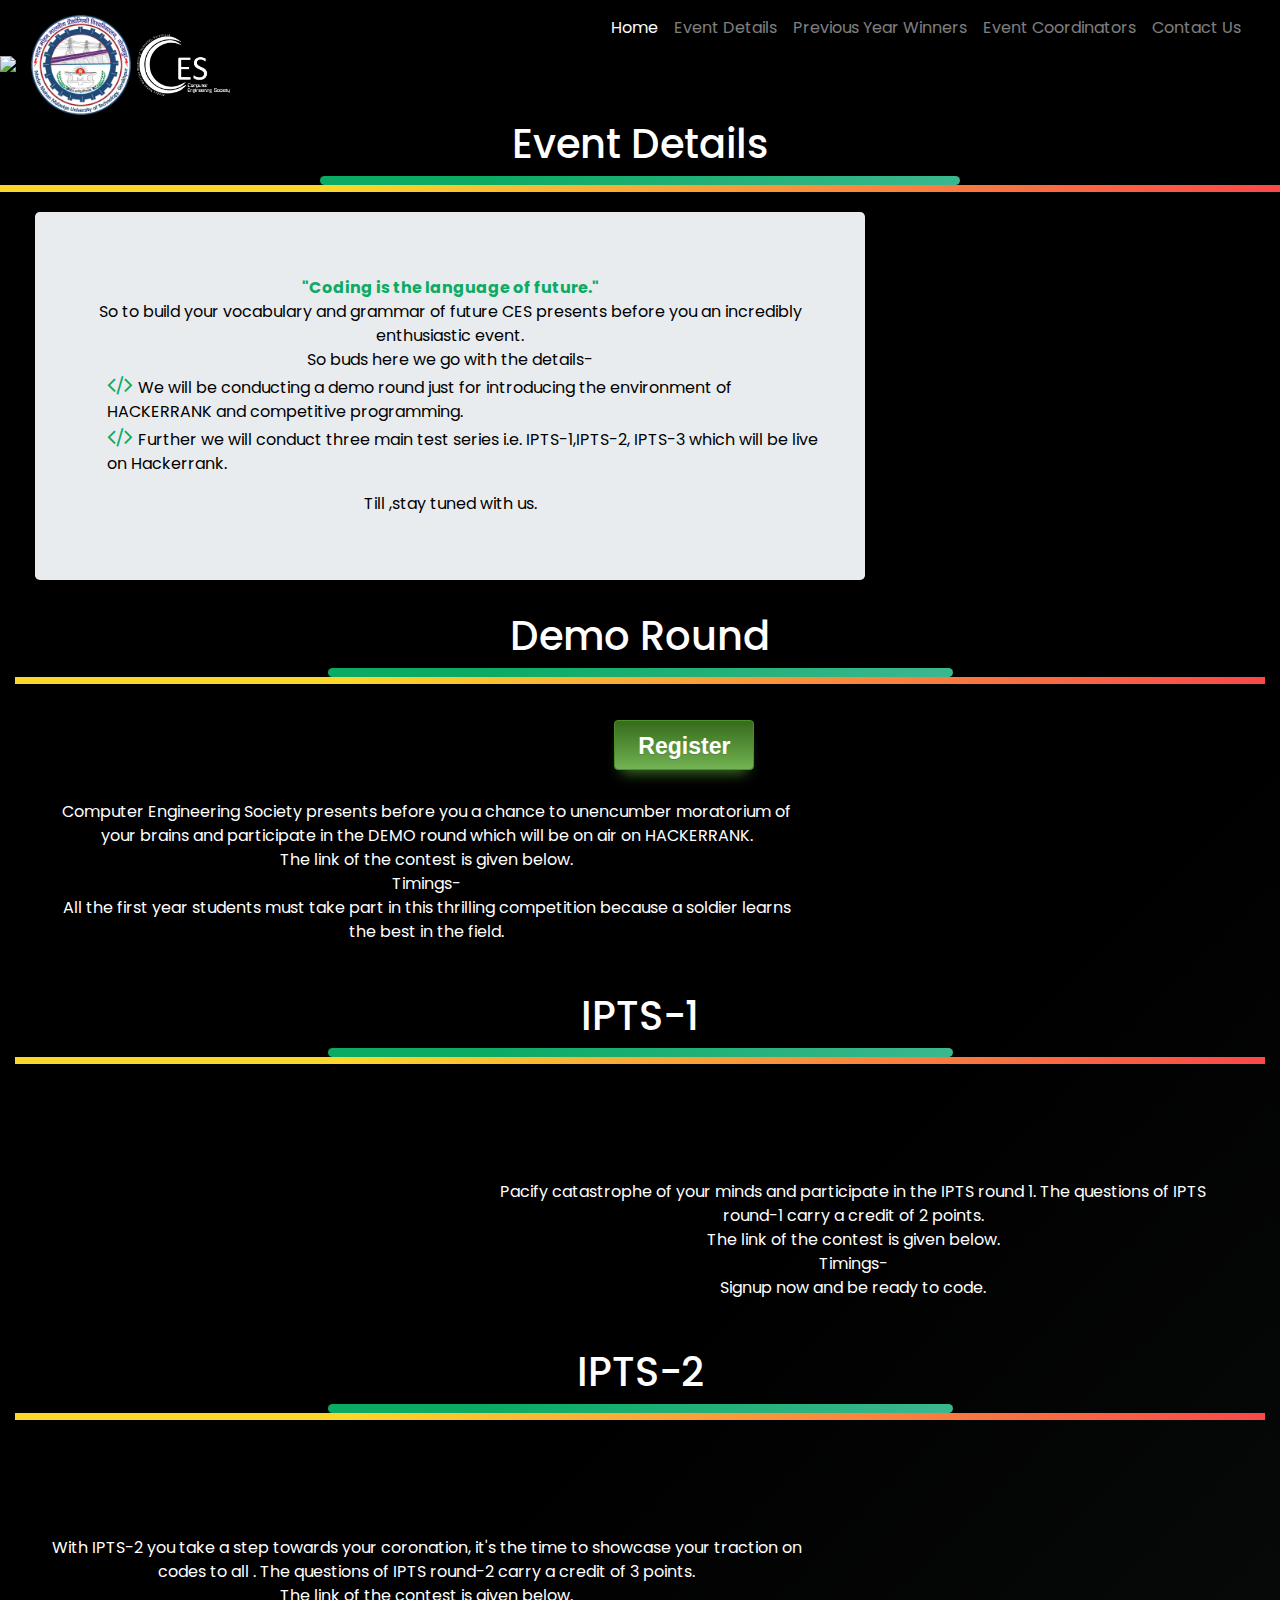
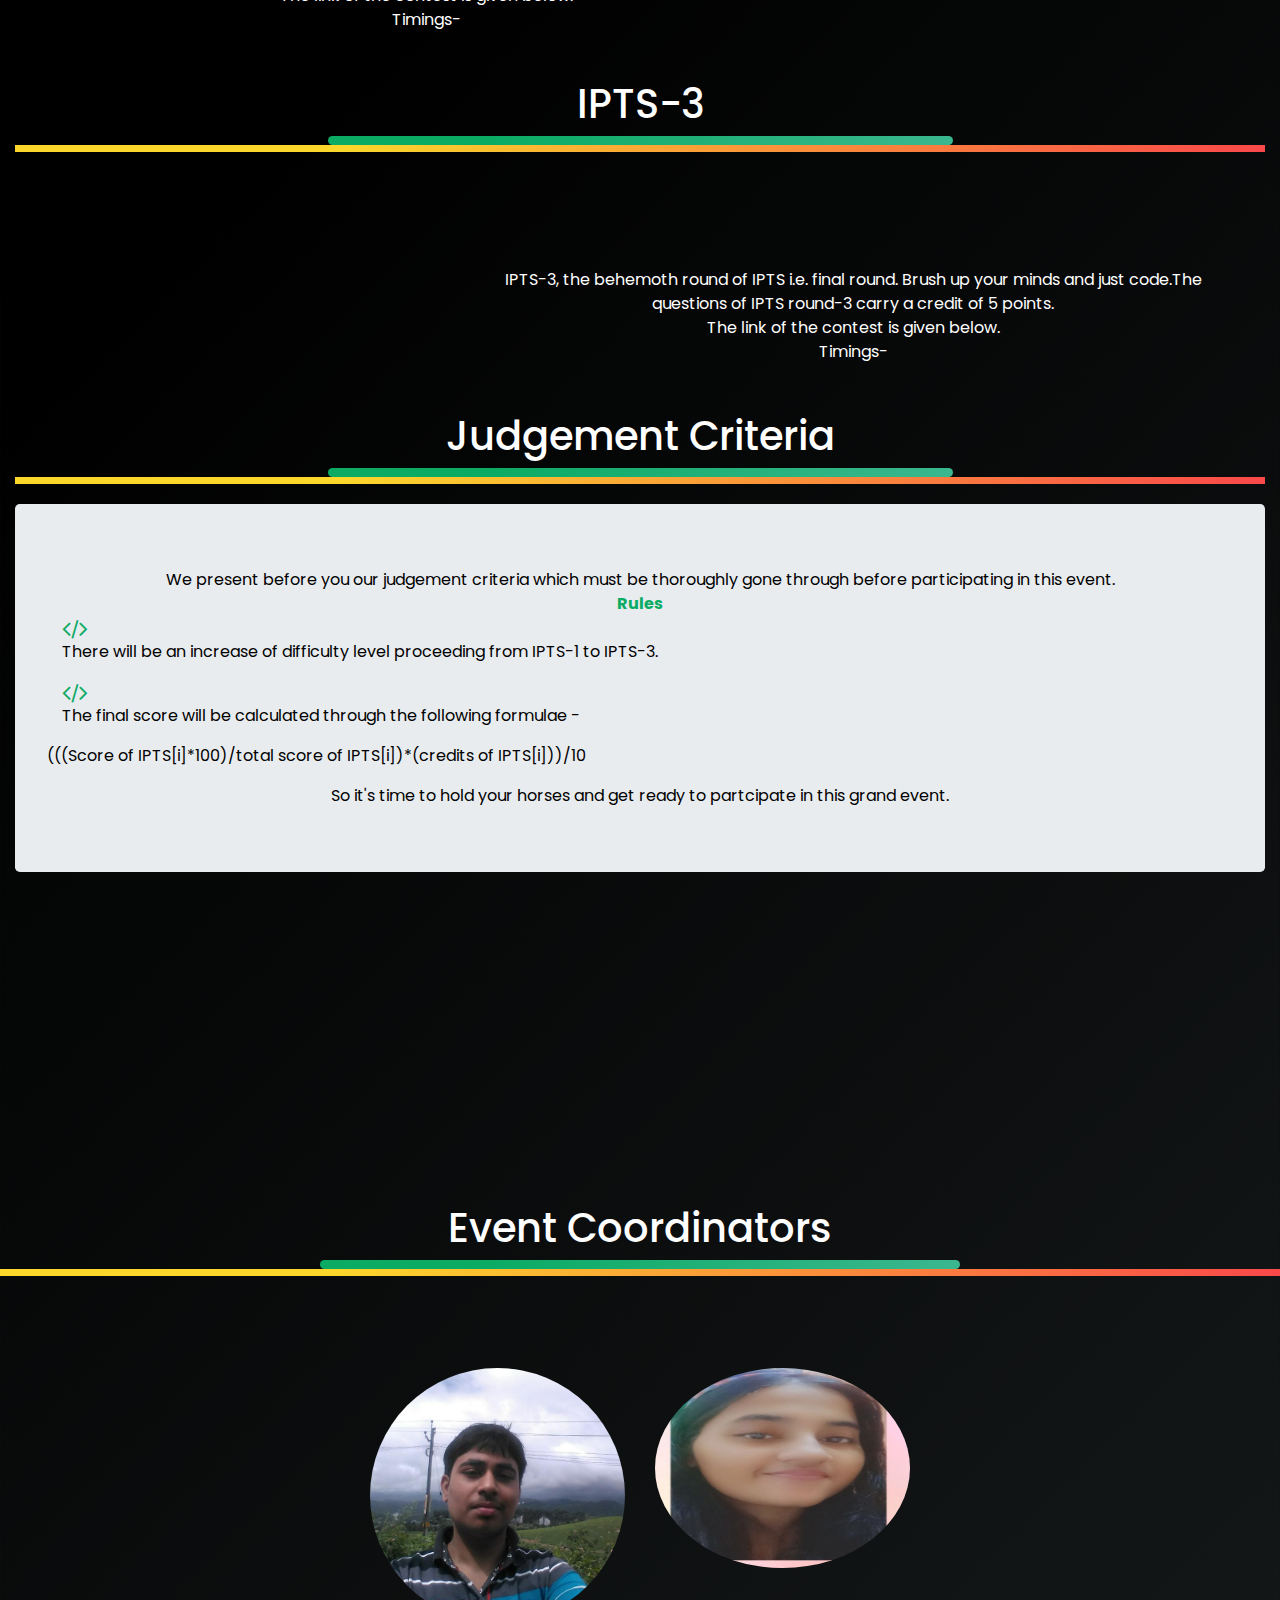
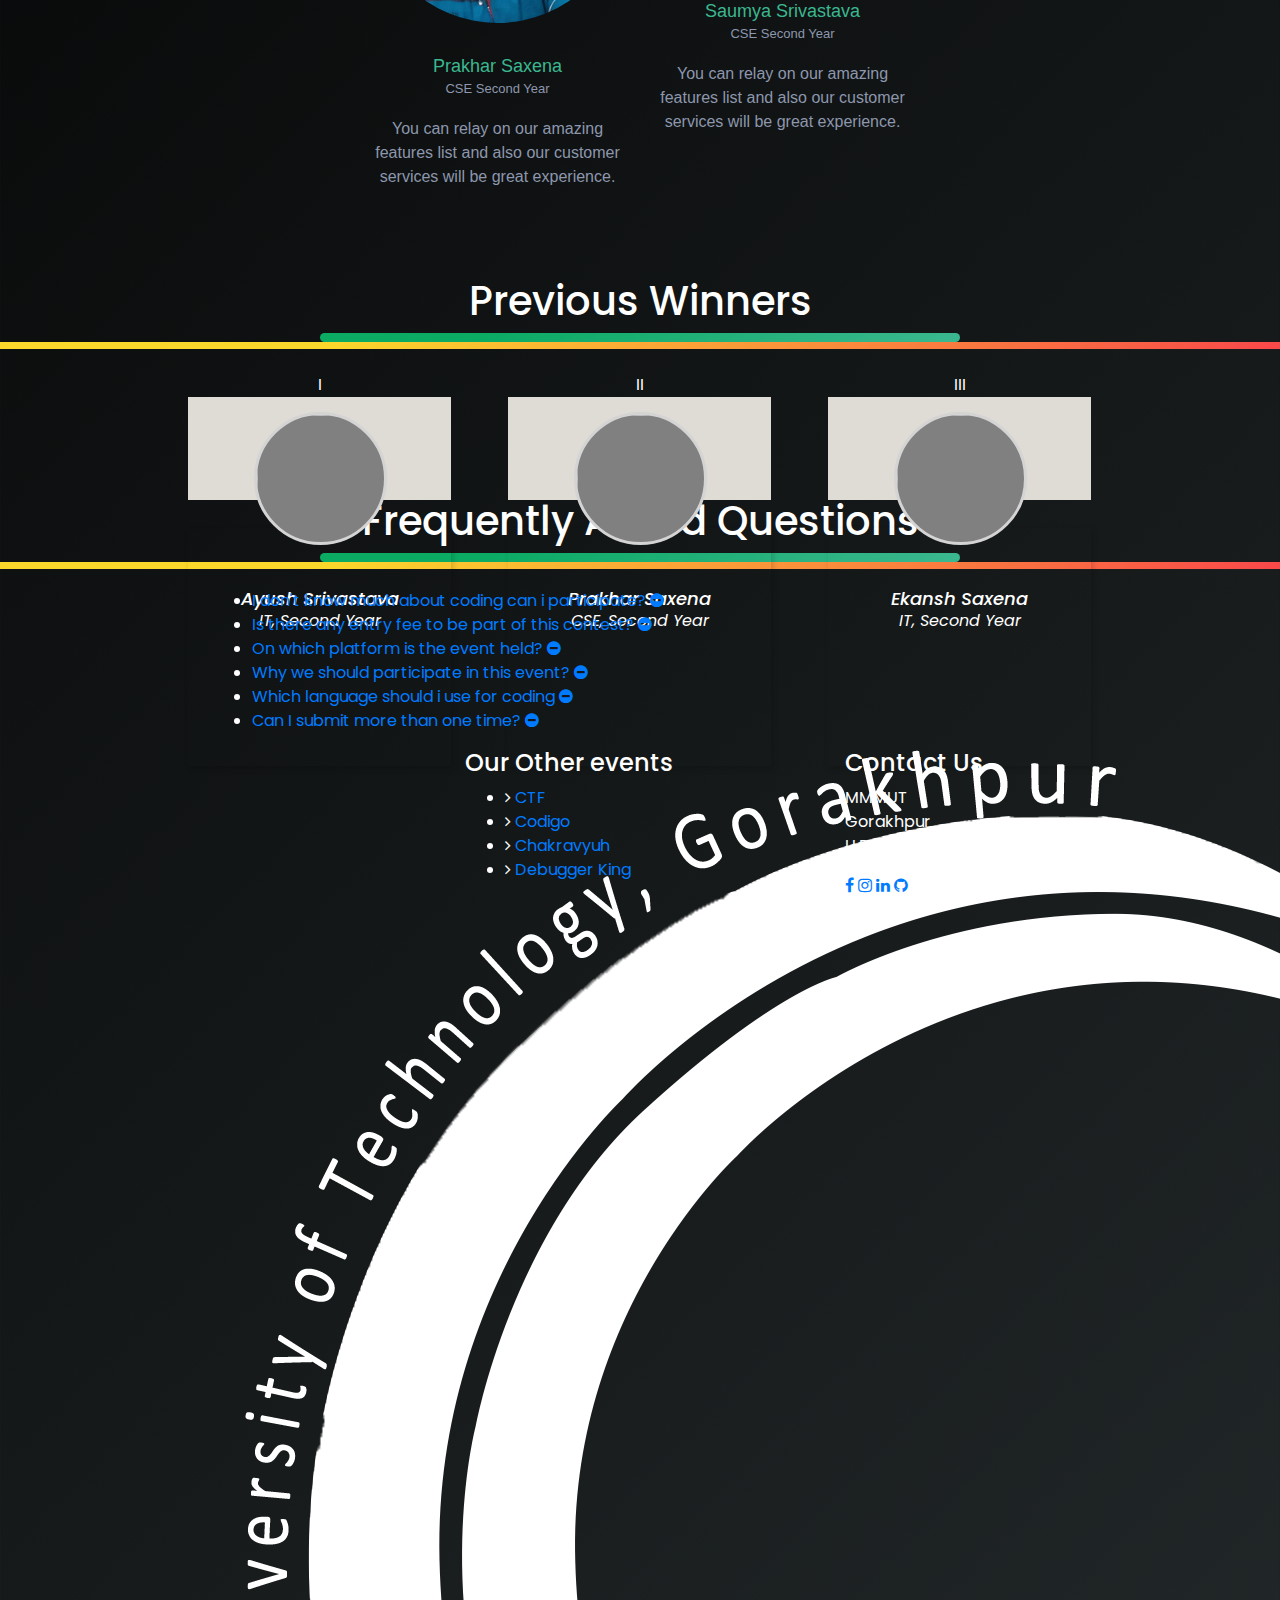
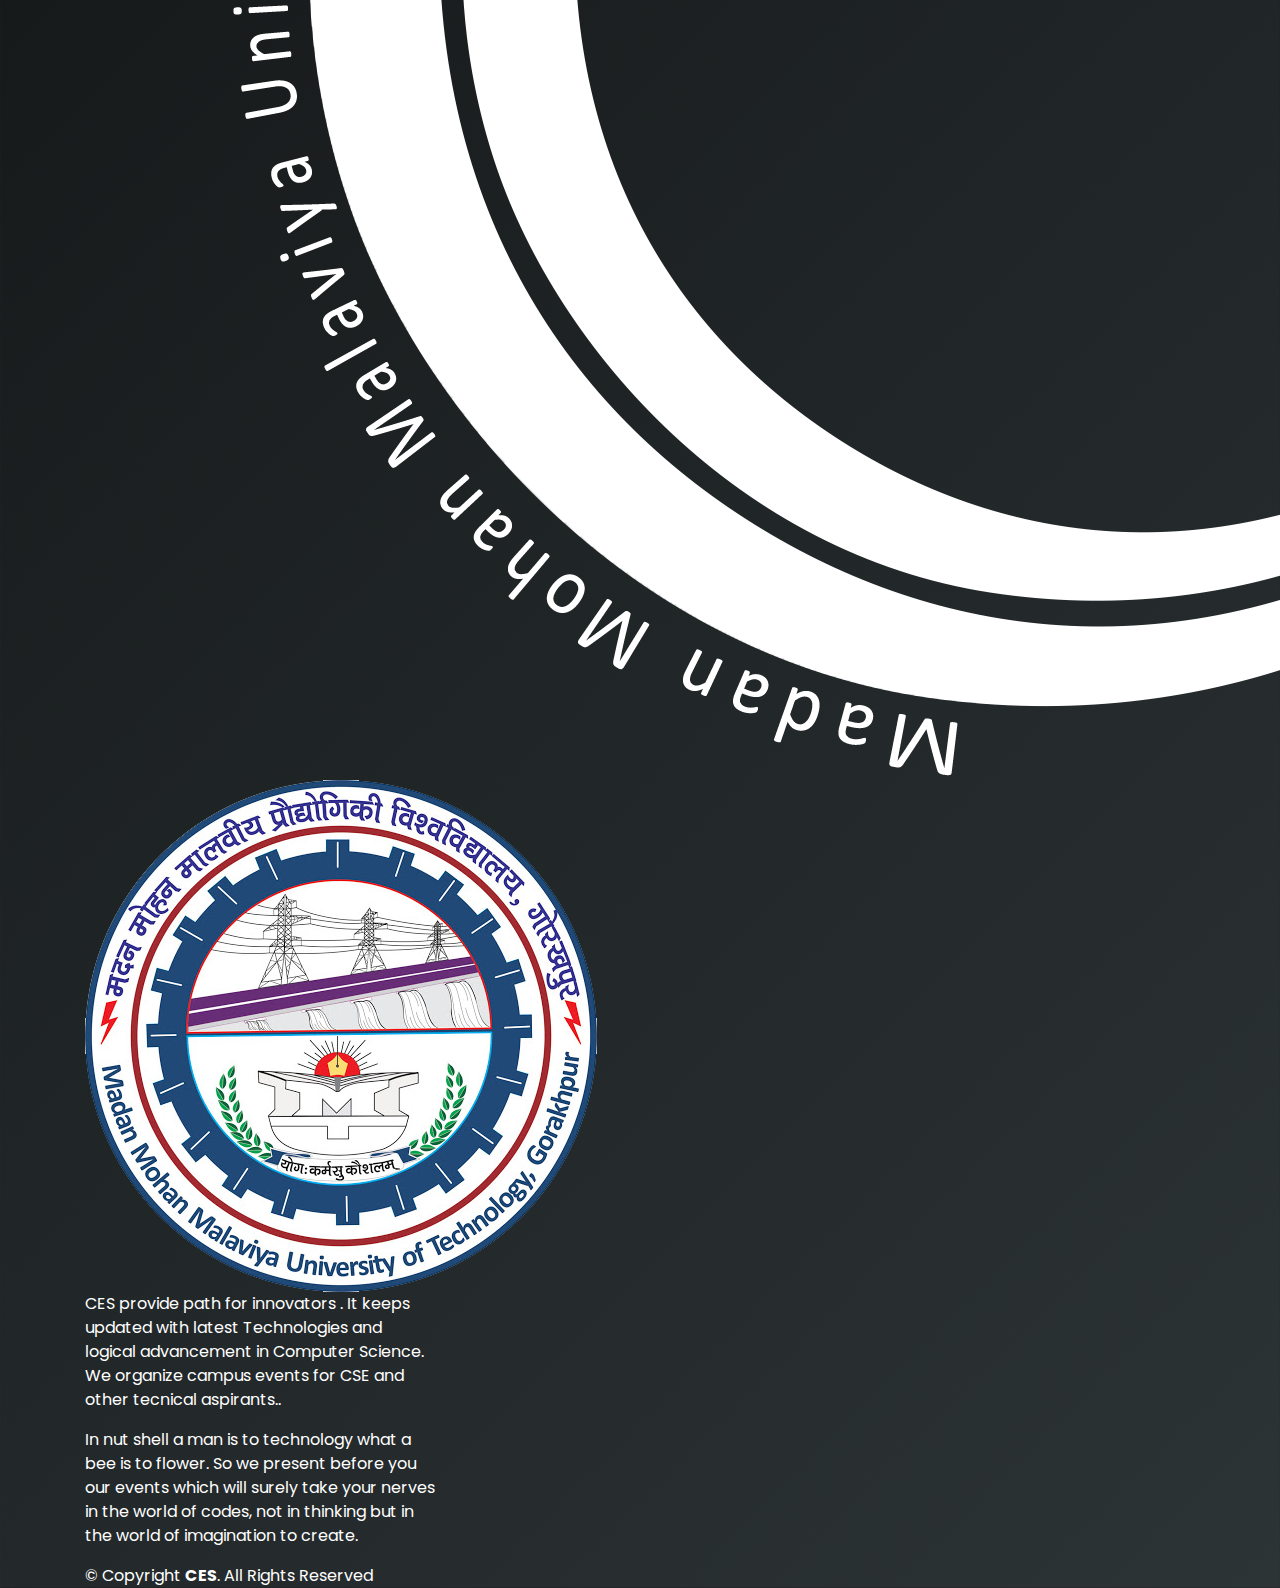
==== ipts/index.html @ 5209a0ee "updated index.html" ====
<!DOCTYPE html>
<html>
<head>
	<title>Introduction To Programming Test Series</title>
	<meta charset="utf-8">
    <meta name="viewport" content="width=device-width, initial-scale=1">
    <link rel="stylesheet" href="https://maxcdn.bootstrapcdn.com/bootstrap/4.5.2/css/bootstrap.min.css">
    <link rel="stylesheet" href="https://cdnjs.cloudflare.com/ajax/libs/font-awesome/4.7.0/css/font-awesome.min.css">
    <link href='https://fonts.googleapis.com/css?family=Poppins' rel='stylesheet'>
    <link rel="stylesheet" href="style.css">
        <link rel="icon" href="pics/titleimg.png" type="image/icon type">
     <script src="https://ajax.googleapis.com/ajax/libs/jquery/3.5.1/jquery.min.js"></script>
  <script src="https://cdnjs.cloudflare.com/ajax/libs/popper.js/1.16.0/umd/popper.min.js"></script>
  <script src="https://maxcdn.bootstrapcdn.com/bootstrap/4.5.2/js/bootstrap.min.js"></script>
  <style>
  	body{
  		font-family: Poppins;
  		color:white;
  		background-color: #2d3436;
background-image: linear-gradient(315deg, #2d3436 0%, #000000 74%);
  	}

  </style>
</head>
<body>
	
<nav class="navbar navbar-expand-lg navbar-dark bg-dark static-top">

  <div class="container-fluid">
    <a class="navbar-brand" style="position: absolute;top:10px;" href="#">
          <img src="logo3.png" class="im1" alt=""><img src="ces2.png" class="im2" alt="">
        </a>

    <div class="collapse navbar-collapse" id="navbarResponsive">
      <ul class="navbar-nav ml-auto">
        <li class="nav-item active">
          <a class="nav-link" href="#">Home
                <span class="sr-only">(current)</span>
              </a>
        </li>
        <li class="nav-item">
          <a class="nav-link" href="#eventdet">Event Details</a>
        </li>
        <li class="nav-item">
          <a class="nav-link" href="#pw">Previous Year Winners</a>
        </li>
        <li class="nav-item">
          <a class="nav-link" href="#ec">Event Coordinators</a>
        </li>
         <li class="nav-item">
          <a class="nav-link" href="#">Contact Us</a>
        </li>
      </ul>
    </div>
  </div>
</nav>
<img src="ces2.png" class="im3" alt="" style="position: absolute;right: 0;">
<img src="ipts.jpg" class='imgbg mb-5'>
<a href="#" class="logbutton">Register</a>

<section id="eventdet">
<h1 class="text-center">Event Details</h1>
<div class="line2">&nbsp;</div><div class="line">&nbsp;</div>
<script src="https://unpkg.com/@lottiefiles/lottie-player@latest/dist/lottie-player.js"></script>
<div class="container-fluid">
	<div class="row xy">
		<div class="col-12  col-lg-8 jumbotron text-center"><span style="color: #0bab64;font-weight: bold;">"Coding is the language of future."</span><br>So to build your vocabulary and grammar of future CES presents before you an incredibly enthusiastic event.<br> So buds here we go with the details-<br><ul class="text-left" style="list-style: none;">
<li><i class='fa fa-code' style='font-size:24px;color:#0bab64;margin-right: 5px;'></i>We will be conducting a demo round just for introducing the environment of HACKERRANK and competitive programming.
<li><i class='fa fa-code' style='font-size:24px;color:#0bab64;margin-right: 5px;'></i>Further we will conduct three main test series i.e. IPTS-1,IPTS-2, IPTS-3  which will be live on Hackerrank.
</ul>
Till ,stay tuned with us.</div>
		<div class="col-12 col-lg-4"><lottie-player src="https://assets6.lottiefiles.com/packages/lf20_xRmNN8.json"  background="rgba(0, 0, 0, 0)"  speed="1"  style="width: 300px; height: 300px;display: block;margin: auto;"  loop  autoplay></lottie-player></div>
	</div>
</div>
</section>
<div class="container-fluid text-center">
                                  <h1 class="text-center" >Demo Round</h1>
                <div class="line2" >&nbsp;</div>
                <div class="line" >&nbsp;</div> 
                    <div class="row">
                        <div class="col-12 col-md-8 col-lg-8 textbox mt-5 p-5" id="ani">
                           Computer Engineering Society presents before you a chance to unencumber moratorium of your brains and participate in the DEMO round which will be on air on HACKERRANK.<br>
                          The link of the contest is given below.<br>
                          
                          Timings-<br>
                          
                          All the first year students must take part in this thrilling competition because a soldier learns the best in the field.
                        </div>
                        <div class="col-12 col-md-4 col-lg-4">
                           <lottie-player src="https://assets5.lottiefiles.com/packages/lf20_g1YJeb.json"  background="transparent"  speed="1"  style="width: 100%; height: 300px;"  loop  autoplay></lottie-player>
                        </div>
                    </div>
                        <h1 class="text-center" >IPTS-1</h1>
                <div class="line2" >&nbsp;</div>
                <div class="line" >&nbsp;</div>
                    <div class="row" >
                        <div class="col-12 col-md-4 col-lg-4">
                            <lottie-player src="https://assets2.lottiefiles.com/packages/lf20_VqELsc.json"  background="transparent"  speed="1"  style="width: 100%; height: 300px;"  loop  autoplay></lottie-player>
                        </div>
                        <div class="col-12 col-md-8 col-lg-8 textbox mt-5  p-5">
                           Pacify catastrophe of your minds and participate in the IPTS round 1. The questions of IPTS round-1 carry a credit of 2 points.
                           <br>
                          The link of the contest is given below.<br>
                          
                          Timings-<br>
                          Signup now and be ready to code.
                        </div>
  </div> 
                    <h1 class="text-center" >IPTS-2</h1>
                <div class="line2" >&nbsp;</div>
                <div class="line" >&nbsp;</div>
                    <div class="row">
                        <div class="col-12 col-md-8 col-lg-8 textbox mt-5 p-5">
                            With IPTS-2 you take a step towards your coronation, it's the time to showcase your traction on codes to all . The questions of IPTS round-2 carry a credit of 3 points.<br>
                          The link of the contest is given below.<br>
                          
                          Timings-<br>
                        </div>
                        <div class="col-12 col-md-4 col-lg-4">
                            <lottie-player src="https://assets2.lottiefiles.com/packages/lf20_1LhsaB.json"  background="transparent"  speed="1"  style="width: 100%; height: 300px;"  loop  autoplay></lottie-player>
                        </div>
                    </div>
               <h1 class="text-center" >IPTS-3</h1>
                <div class="line2" >&nbsp;</div>
                <div class="line" >&nbsp;</div>
                    <div class="row" >
                        <div class="col-12 col-md-4 col-lg-4">
                           <lottie-player src="https://assets2.lottiefiles.com/packages/lf20_s0csja4b.json"  background="transparent"  speed="1"  style="width: 100%; height: 300px;"  loop  autoplay></lottie-player>
                        </div>
                        <div class="col-12 col-md-8 col-lg-8 textbox mt-5 p-5">
                            IPTS-3, the behemoth round of IPTS i.e. final round. Brush up your minds and just code.The questions of IPTS round-3 carry a credit of 5 points.<br>
                          The link of the contest is given below.<br>
                          
                          Timings-<br>
                        </div>
  </div> 
  <h1 class="text-center" >Judgement Criteria</h1>
                <div class="line2" >&nbsp;</div>
                <div class="line" >&nbsp;</div>
                <div class="jumbotron">We present before you our judgement criteria which must be thoroughly gone through before participating in this event.<br><span style="color: #0bab64;font-weight: bold;">Rules</span><br>
                  <div class="text-left container-fluid" style="list-style: none;">
<div class="row"><i class='fa fa-code col-2' style='font-size:24px;color:#0bab64;margin-right: 5px;'></i><p class="col-10">There will be an increase of difficulty level proceeding from IPTS-1 to IPTS-3.</p></div>
<div class="row"><i class='fa fa-code col-2' style='font-size:24px;color:#0bab64;margin-right: 5px;'></i><p class="col-10">The final score will be calculated through the following formulae -<br>
<p class="text-center">(((Score of IPTS[i]*100)/total score of IPTS[i])*(credits of IPTS[i]))/10</p></div>
</div>
So it's time to hold your horses and get ready to partcipate in this grand event.</div>
                <lottie-player src="https://assets8.lottiefiles.com/packages/lf20_aqAp8Z.json"  background="transparent"  speed="1"  style="width: 300px; height: 300px;display: block;margin: auto;"  loop  autoplay></lottie-player>
            </div>
<h1 class="text-center" id="ec">Event Coordinators</h1>
        <div class="line2">&nbsp;</div><div class="line">&nbsp;</div>
<div class="py-5 team4">
  <div class="container">
    <div class="row justify-content-center mb-4">
      <div class="col-md-7 text-center">

      </div>
    </div>
    <div class="row">
    	<div class=" col-lg-3 mb-4"></div>
      <div class="col-md-6 col-lg-3 mb-4">
        <div class="row">
          <div class="col-md-12">
            <img src="ps.jpg" class="img-fluid rounded-circle"/>
          </div>
          <div class="col-md-12 text-center">
            <div class="pt-2">
              <h5 class="mt-4 font-weight-medium mb-0">Prakhar Saxena</h5>
              <h6 class="subtitle mb-3">CSE Second Year</h6>
              <p>You can relay on our amazing features list and also our customer services will be great experience.</p>
            </div>
          </div>
        </div>
      </div>
      <div class="col-md-6 col-lg-3 mb-4">
        <div class="row">
          <div class="col-md-12">
            <img src="ss.jpeg" alt="wrapkit" class="img-fluid rounded-circle" style="width: 300px;height: 200px;" />
          </div>
          <div class="col-md-12 text-center">
            <div class="pt-2">
              <h5 class="mt-4 font-weight-medium mb-0">Saumya Srivastava</h5>
              <h6 class="subtitle mb-3">CSE Second Year</h6>
              <p>You can relay on our amazing features list and also our customer services will be great experience.</p>
            </div>
          </div>
        </div>
      </div>
    </div>
  </div>
</div>
            <h1 class="text-center" id="pw">Previous Winners</h1>
                <div class="line2" >&nbsp;</div>
                <div class="line" >&nbsp;</div>
<main>
  <div id="test-list">
    <section>
    	<div class="text-center">I</div>
      <div class="top-box"></div>
      <img src="gold.png">
      <div class="bottom-box">
        <blockquote>
         
        </blockquote>
        <div class="test-details">
          <p class="mt-5"><span>Ayush Srivastava</span><br>IT, Second Year</p>
        </div>
     </div>
    </section>

    <section>
    	<div class="text-center">II</div>
      <div class="top-box"></div>
      <img src="silver.png">
      <div class="bottom-box">
        <blockquote>
          
          <div class="test-details">
          <p class="mt-5"><span>Prakhar Saxena</span><br>CSE, Second Year</p>
        </div>
        </blockquote>
        
     </div>
    </section>

    <section>
    	<div class="text-center">III</div>
      <div class="top-box"></div>
      <img src="bronze.png">
      <div class="bottom-box">
        <blockquote>
         
        </blockquote>
        <div class="test-details">
          <p class="mt-5"><span>Ekansh Saxena</span><br>IT, Second Year</p>
        </div>
     </div>
    </section>
    
  </div>
</main>
            <h1 class="text-center" >Frequently Asked Questions</h1>
                <div class="line2" >&nbsp;</div>
                <div class="line" >&nbsp;</div>
<section id="faq" class="wow fadeInUp">

      <div class="container " style="margin: 0 auto;">



        <div class="row justify-content-center col-md-10 col-md-offset-2">
          <div class="col-lg-9">
              <ul id="faq-list">

                <li>
                  <a data-toggle="collapse" class="collapsed" href="#faq1">I don't know much about coding can i participate? <i class="fa fa-minus-circle"></i></a>
                  <div id="faq1" class="collapse" data-parent="#faq-list">
                    <p>
                      Yes you can , we organize these events just for you so that you can start and improve your skills.
                      </p>
                  </div>
                </li> 

      
                <li>
                  <a data-toggle="collapse" href="#faq2" class="collapsed">Is there any entry fee to be part of this contest? <i class="fa fa-minus-circle"></i></a>
                  <div id="faq2" class="collapse" data-parent="#faq-list">
                    <p>
                       NO. The entry is free.
                    </p>
                  </div>
                </li>
      
                <li>
                  <a data-toggle="collapse" href="#faq3" class="collapsed">On which platform is the event held? <i class="fa fa-minus-circle"></i></a>
                  <div id="faq3" class="collapse" data-parent="#faq-list">
                    <p>
                      All the rounds are held on hackerrank.
                    </p>
                  </div>
                </li>
      
                <li>
                  <a data-toggle="collapse" href="#faq4" class="collapsed">Why we should participate in this event? <i class="fa fa-minus-circle"></i></a>
                  <div id="faq4" class="collapse" data-parent="#faq-list">
                    <p>
                      It improves our coding skills mainly competitive coding. If you are willing to improve your coding, then you can join this event.
                    </p>
                  </div>
                </li>
      
                <li>
                  <a data-toggle="collapse" href="#faq5" class="collapsed">Which language should i use for coding <i class="fa fa-minus-circle"></i></a>
                  <div id="faq5" class="collapse" data-parent="#faq-list">
                    <p>
                      You can begin with any language but the preferred languages is C/C++ and Java.
                      These all languages are easy to learn and very fat to execute.
                    </p>
                  </div>
                </li>
      
                <li>
                  <a data-toggle="collapse" class="collapsed" href="#faq6">Can I submit more than one time? <i class="fa fa-minus-circle"></i></a>
                  <div id="faq6" class="collapse" data-parent="#faq-list">
                    <p>
                      Yes, you can, no matter how many times you submit.
                      </p>

                  </div>
                </li>
      
              </ul>
          </div>
        </div>

      </div>

    </section>
 <!--==========================
    Footer
  ============================-->
  <footer id="footer">
    <div class="footer-top">
      <div class="container">
        <div class="row">

          <div class="col-lg-4 col-md-6 footer-info">
            <img src="ces2.png" alt="TheEvenet">
            <img src="logo3.png" alt="TheEvenet">
            <p>CES provide path for innovators . It keeps updated with latest Technologies and logical advancement in Computer Science. We organize campus events for CSE and other tecnical aspirants..</p>
                
      <p> In nut shell a man is to technology what a bee is to flower. So we present before you our events which will surely take your nerves in the world of codes, not in thinking but in the world of imagination to create.</p>
      </div>

          <div class="col-lg-4 col-md-6 footer-links">
            <h4>Our Other events</h4>
            <ul>
              <li><i class="fa fa-angle-right"></i> <a href="#">CTF</a></li>
              <li><i class="fa fa-angle-right"></i> <a href="#">Codigo</a></li>
              <li><i class="fa fa-angle-right"></i> <a href="#">Chakravyuh</a></li>
              <li><i class="fa fa-angle-right"></i> <a href="#">Debugger King</a></li>
            </ul>
          </div>

         

          <div class="col-lg-4 col-md-6 footer-contact">
            <h4>Contact Us</h4>
            <p>
              MMMUT <br>
              Gorakhpur<br>
              U.P India <br>
            </p>

            <div class="social-links">
              <!-- <a href="#" class="twitter"><i class="fa fa-twitter"></i></a> -->
              <a href="#" class="facebook"><i class="fa fa-facebook"></i></a>
              <a href="#" class="instagram"><i class="fa fa-instagram"></i></a>
              <!-- <a href="#" class="google-plus"><i class="fa fa-google-plus"></i></a> -->
              <a href="#" class="linkedin"><i class="fa fa-linkedin"></i></a>
              <a href="#" class="linkedin"><i class="fa fa-github "></i></a>
            </div>

          </div>

        </div>
      </div>
    </div>

    <div class="container">
      <div class="copyright">
        &copy; Copyright <strong>CES</strong>. All Rights Reserved
      </div>
    </div>
  </footer>
</body>
</html>
---- ipts/style.css ----
.navbar-brand img{
	width: 100px;
}
.imgbg{

	width: 100%;
}
.navbar{
	background-color: black!important;
}
@import url(//fonts.googleapis.com/css?family=Montserrat:300,500);
.team4 {
  font-family: "Montserrat", sans-serif;
	color: #8d97ad;
  font-weight: 300;
}

.team4 h1, .team4 h2, .team4 h3, .team4 h4, .team4 h5, .team4 h6 {
  color: #3bb78f;
}

.team4 .font-weight-medium {
	font-weight: 500;
}

.team4 h5 {
    line-height: 22px;
    font-size: 18px;
}

.team4 .subtitle {
    color: #8d97ad;
    line-height: 24px;
		font-size: 13px;
}

.team4 ul li a {
  color: #8d97ad;
  padding-right: 15px;
  -webkit-transition: 0.1s ease-in;
  -o-transition: 0.1s ease-in;
  transition: 0.1s ease-in;
}
.jumbotron{
  color:black!important;
}
.team4 ul li a:hover {
  -webkit-transform: translate3d(0px, -5px, 0px);
  transform: translate3d(0px, -5px, 0px);
	color: #316ce8;
}
   .line{
   	height: 7px;
   background-color: #f9484a;
background-image: linear-gradient(315deg, #f9484a 0%, #fbd72b 74%);
margin-bottom: 20px;
   }
   .line2{
   	height: 9px;
    border-radius: 5px;
   	width:50%;
background-color: #3bb78f;
background-image: linear-gradient(315deg, #3bb78f 0%, #0bab64 74%);
margin-left: 25%;
   }
   #test-list {
  height: 100px;
  display: flex;
  flex-wrap: wrap;
  justify-content: space-around;
  align-items: center;
  margin: 1.5rem auto;
  width: 75%;
  max-width: 1200px;}
  #test-list section {
    margin-bottom: 50px;
    width: 264px;}
    #test-list .top-box {
      background-color: #DFDBD5;
      width: 263px;
      height: 103px;
      position: absolute;
      z-index: 1;
    }
    
   #test-list img {
      background-color: gray;
      border-radius: 100%;
      border: 3px solid #D4D4D4;
      width: 133px;
      height: 133px;
      object-fit: cover;
      position: relative;
      display: block;
      margin: auto;
      top: 15px;
      z-index: 5;
    }
    
    .bottom-box {
      box-shadow: 2px 3px 6px rgba(0,0,0,0.16);
      width: 263px;
      height: 238px;
      transform: translateY(-50px);
      }
      .bottom-box blockquote {
        margin: 0 auto;
        padding: 0;
        width: 210px;
        
      }
      .bottom-box p {
          font-style: italic;
          font-size: 16px;
          line-height: 21px;
          padding-top: 60px;
        }
     .bottom-box .test-details {
        text-align: center;}
        .bottom-box  span {
          font-size: 18px;
          font-weight: 500;
        }

.logbutton {
  margin: auto;
  display: block;
position: absolute;
top:80%;
left:48%;
  -moz-box-shadow: 0px 10px 14px -7px #3e7327;
  -webkit-box-shadow: 0px 10px 14px -7px #3e7327;
  box-shadow: 0px 10px 14px -7px #3e7327;
  background:-webkit-gradient( linear, left top, left bottom, color-stop(0.05, #396e1e), color-stop(1, #72b352) );
  background:-moz-linear-gradient( center top, #396e1e 5%, #72b352 100% );
  filter:progid:DXImageTransform.Microsoft.gradient(startColorstr='#396e1e', endColorstr='#72b352');
  background-color:#396e1e;
  -webkit-border-top-left-radius:4px;
  -moz-border-radius-topleft:4px;
  border-top-left-radius:4px;
  -webkit-border-top-right-radius:4px;
  -moz-border-radius-topright:4px;
  border-top-right-radius:4px;
  -webkit-border-bottom-right-radius:4px;
  -moz-border-radius-bottomright:4px;
  border-bottom-right-radius:4px;
  -webkit-border-bottom-left-radius:4px;
  -moz-border-radius-bottomleft:4px;
  border-bottom-left-radius:4px;
text-indent:0;
  border:1px solid #4b8f29;
  color:#ffffff;
  font-family:arial;
  font-size:23px;
  font-weight:bold;
  font-style:normal;
height:50px;
  line-height:50px;
width:140px;
  text-decoration:none;
  text-align:center;
  text-shadow:0px 1px 0px #5b8a3c;
}.logbutton:hover {
  background:-webkit-gradient( linear, left top, left bottom, color-stop(0.05, #72b352), color-stop(1, #396e1e) );
  background:-moz-linear-gradient( center top, #72b352 5%, #396e1e 100% );
  filter:progid:DXImageTransform.Microsoft.gradient(startColorstr='#72b352', endColorstr='#396e1e');
  background-color:#72b352;
  color:white;
}.logbutton:active {
  position:relative;
  top:1px;
}
@media (max-width: 768px) {
  .im1{
    width:50px!important;
  }
  .im2{
    display: none;
  }
  .im3{
    right: 0px;width:50px!important;
  }
  .imgbg{
    height: 150%;
  }
  .logbutton{
    position: relative;
    left:0%;
    margin-bottom: 30px; 
  }
}
@media (min-width: 768px) and (max-width: 992px) {  
  .im2{
    display: none;
  }}
@media (min-width: 992px){
  .im3{
    display: none; 
  }
  .xy{
    margin-left: 20px;
  }
}
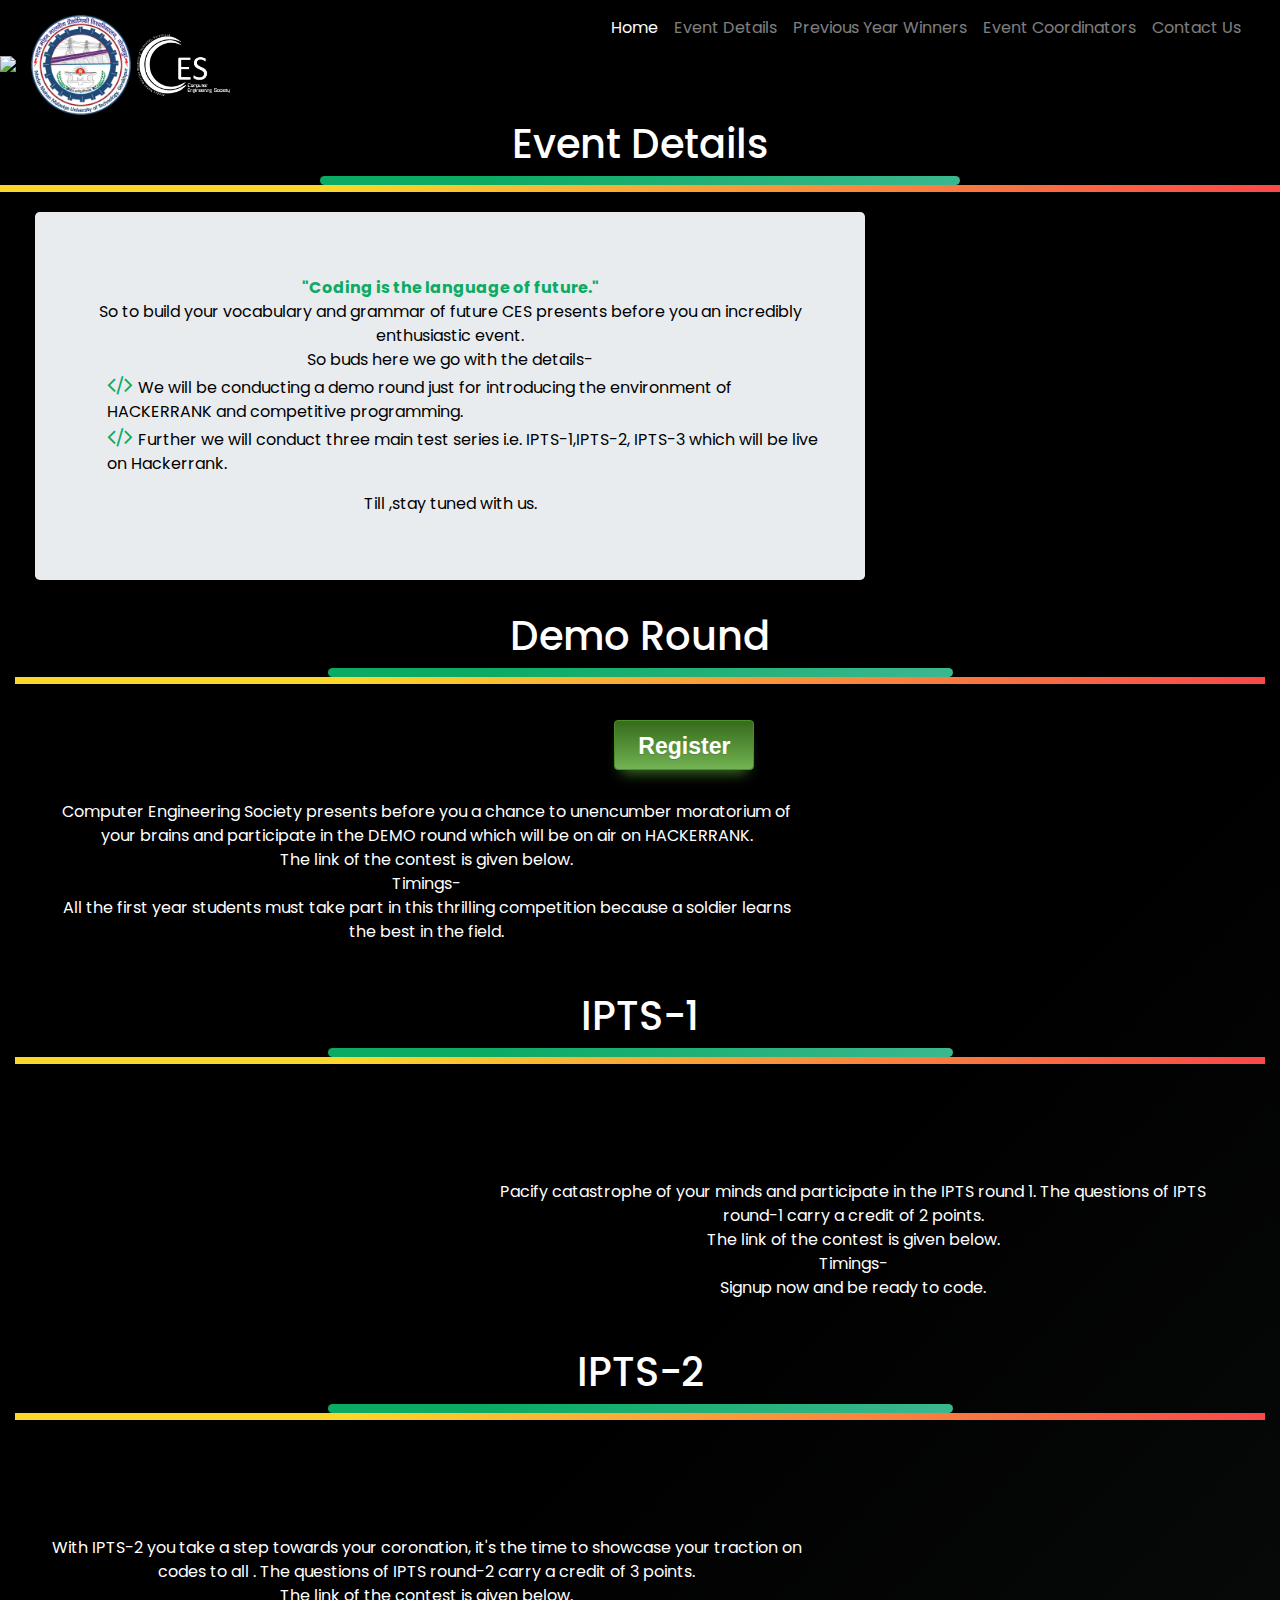
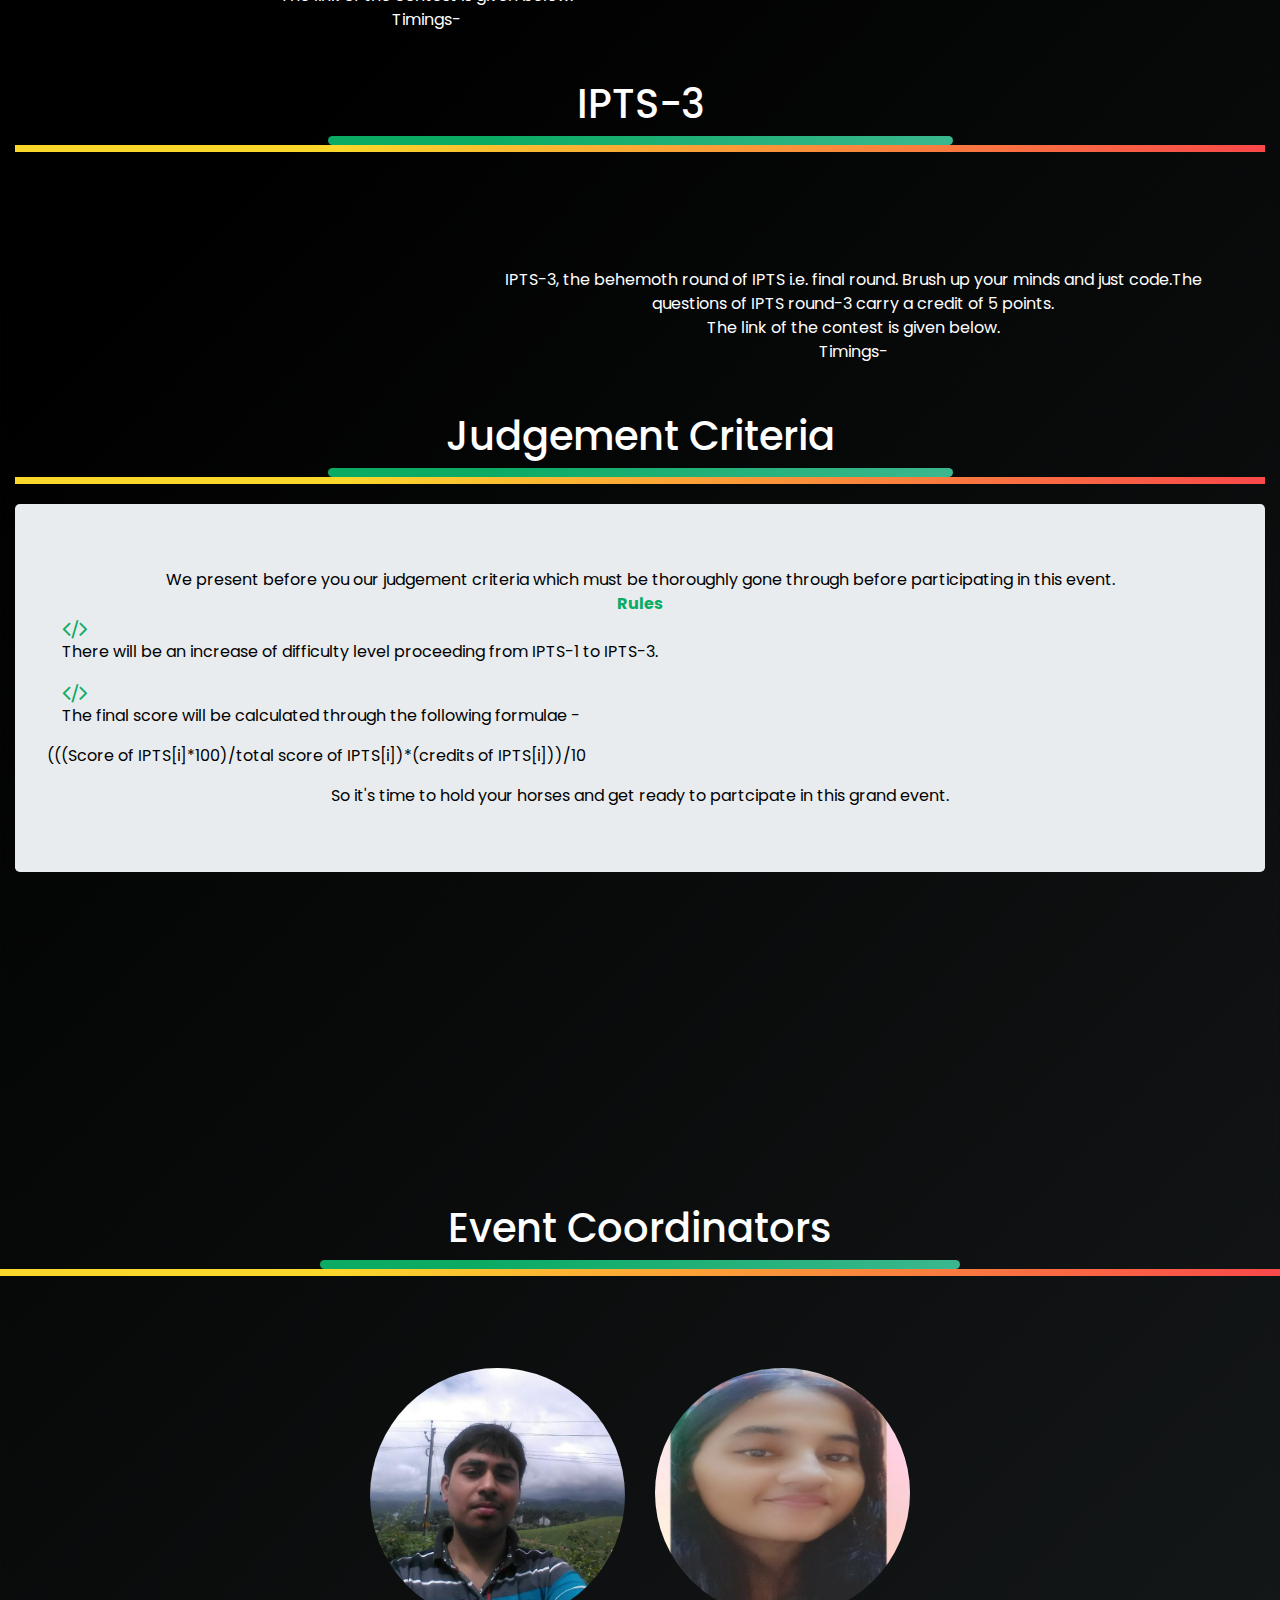
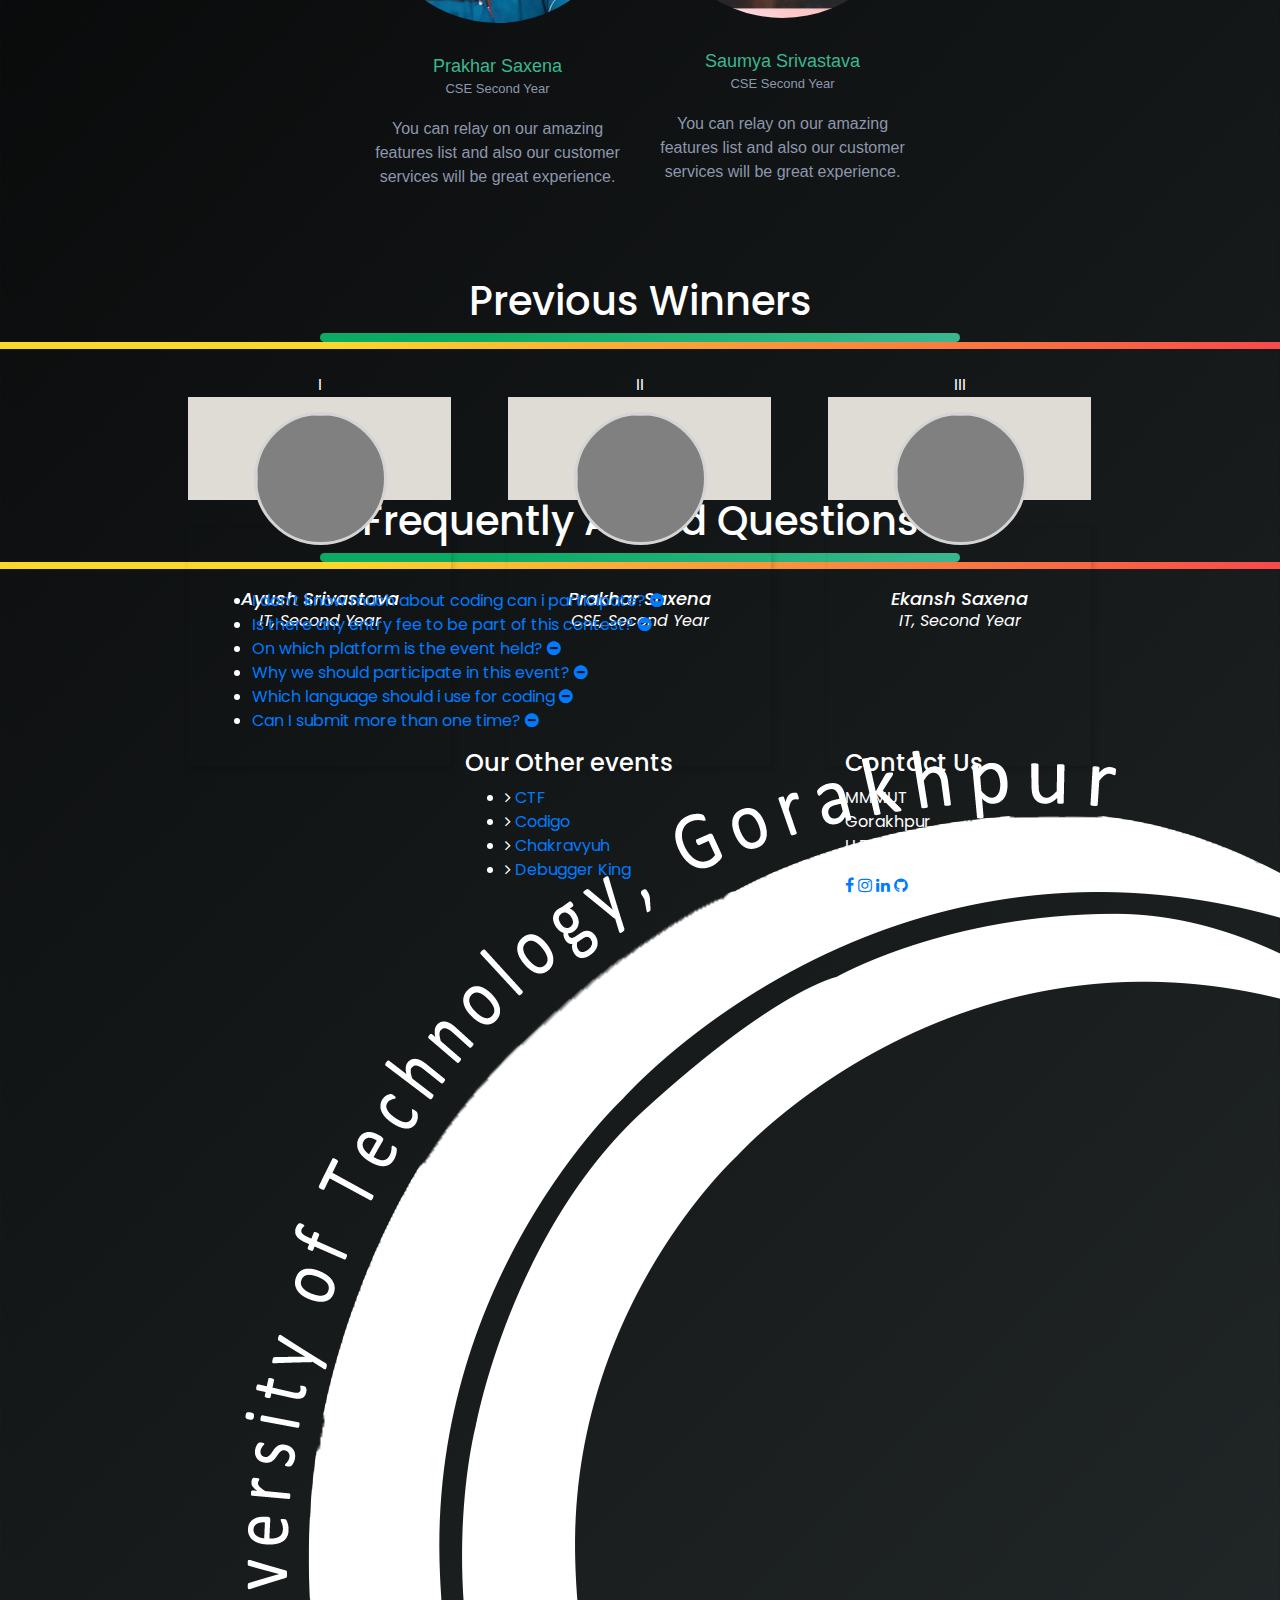
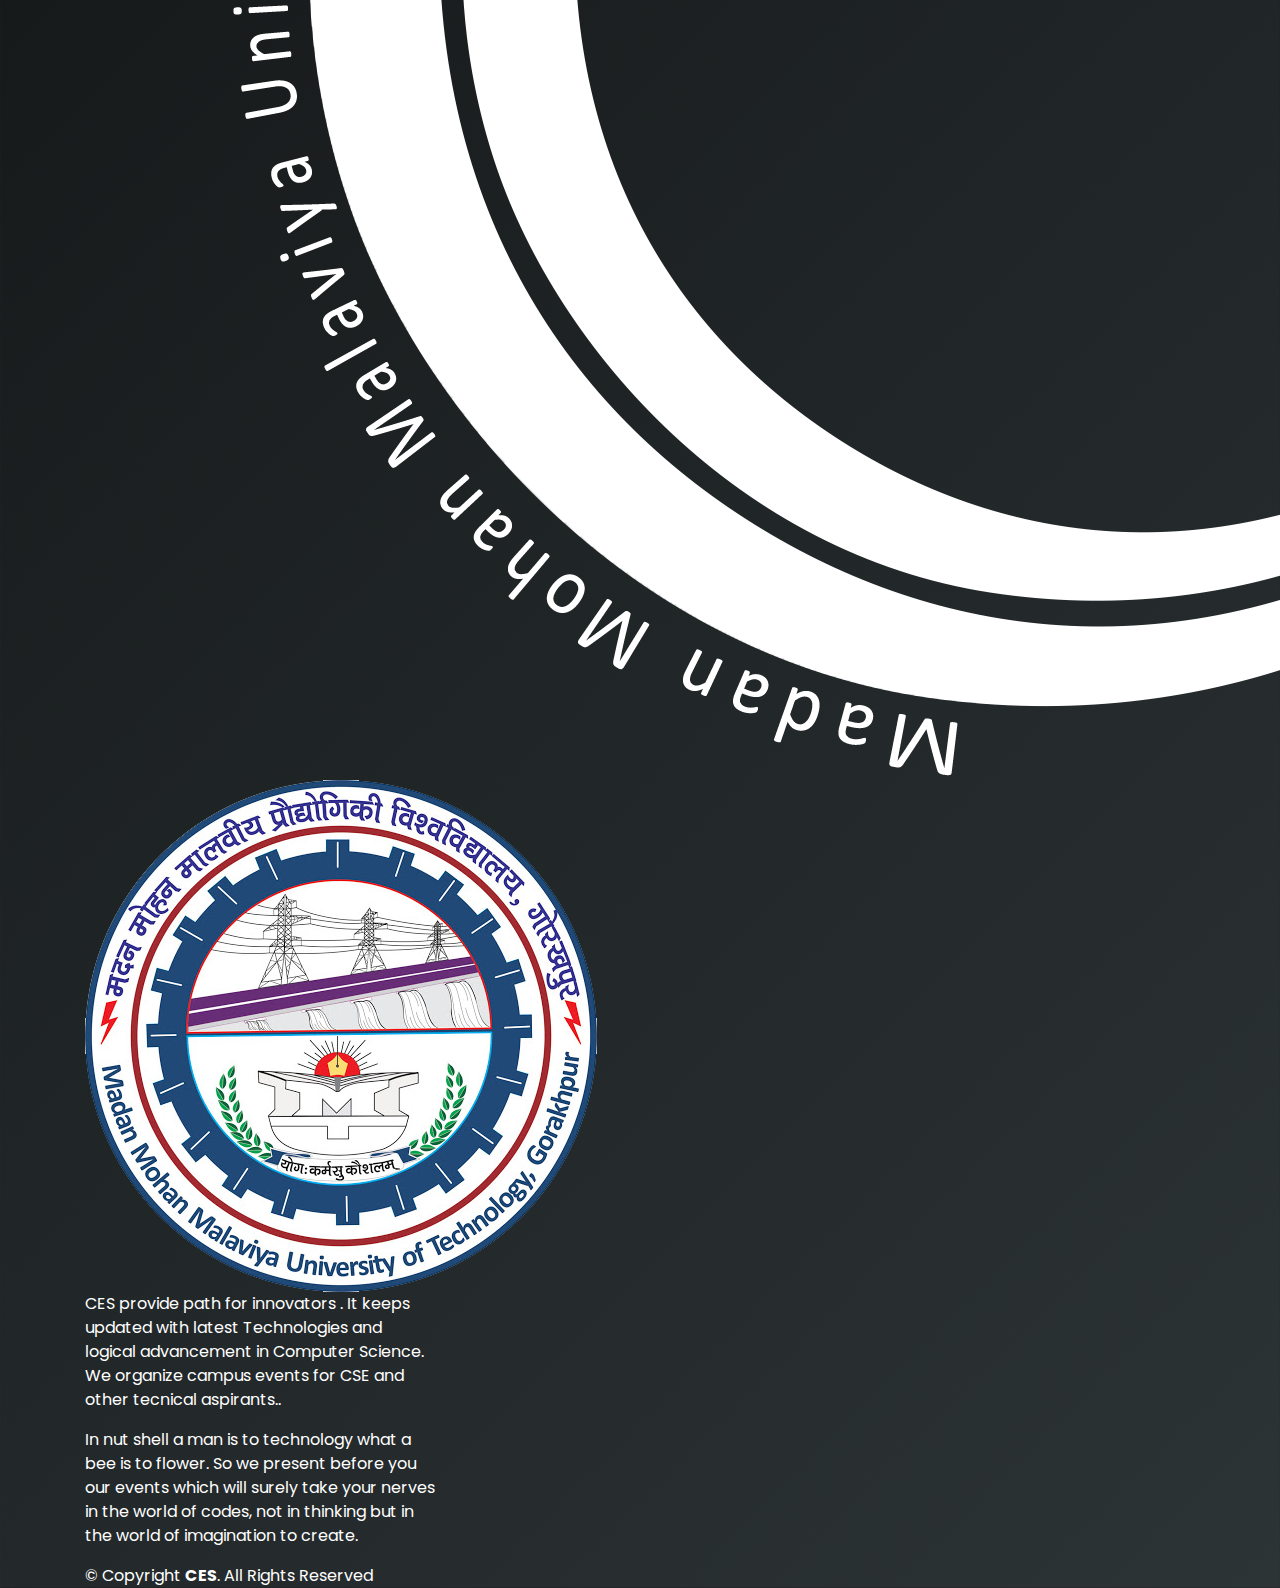
==== commit 6ccd1a40: "Update index.html" ====
--- a/ipts/index.html
+++ b/ipts/index.html
@@ -174,7 +174,7 @@
       <div class="col-md-6 col-lg-3 mb-4">
         <div class="row">
           <div class="col-md-12">
-            <img src="ss.jpeg" alt="wrapkit" class="img-fluid rounded-circle" style="width: 300px;height: 200px;" />
+            <img src="ss.jpeg" alt="wrapkit" class="img-fluid rounded-circle" style="width: 300px;height: 250px;" />
           </div>
           <div class="col-md-12 text-center">
             <div class="pt-2">
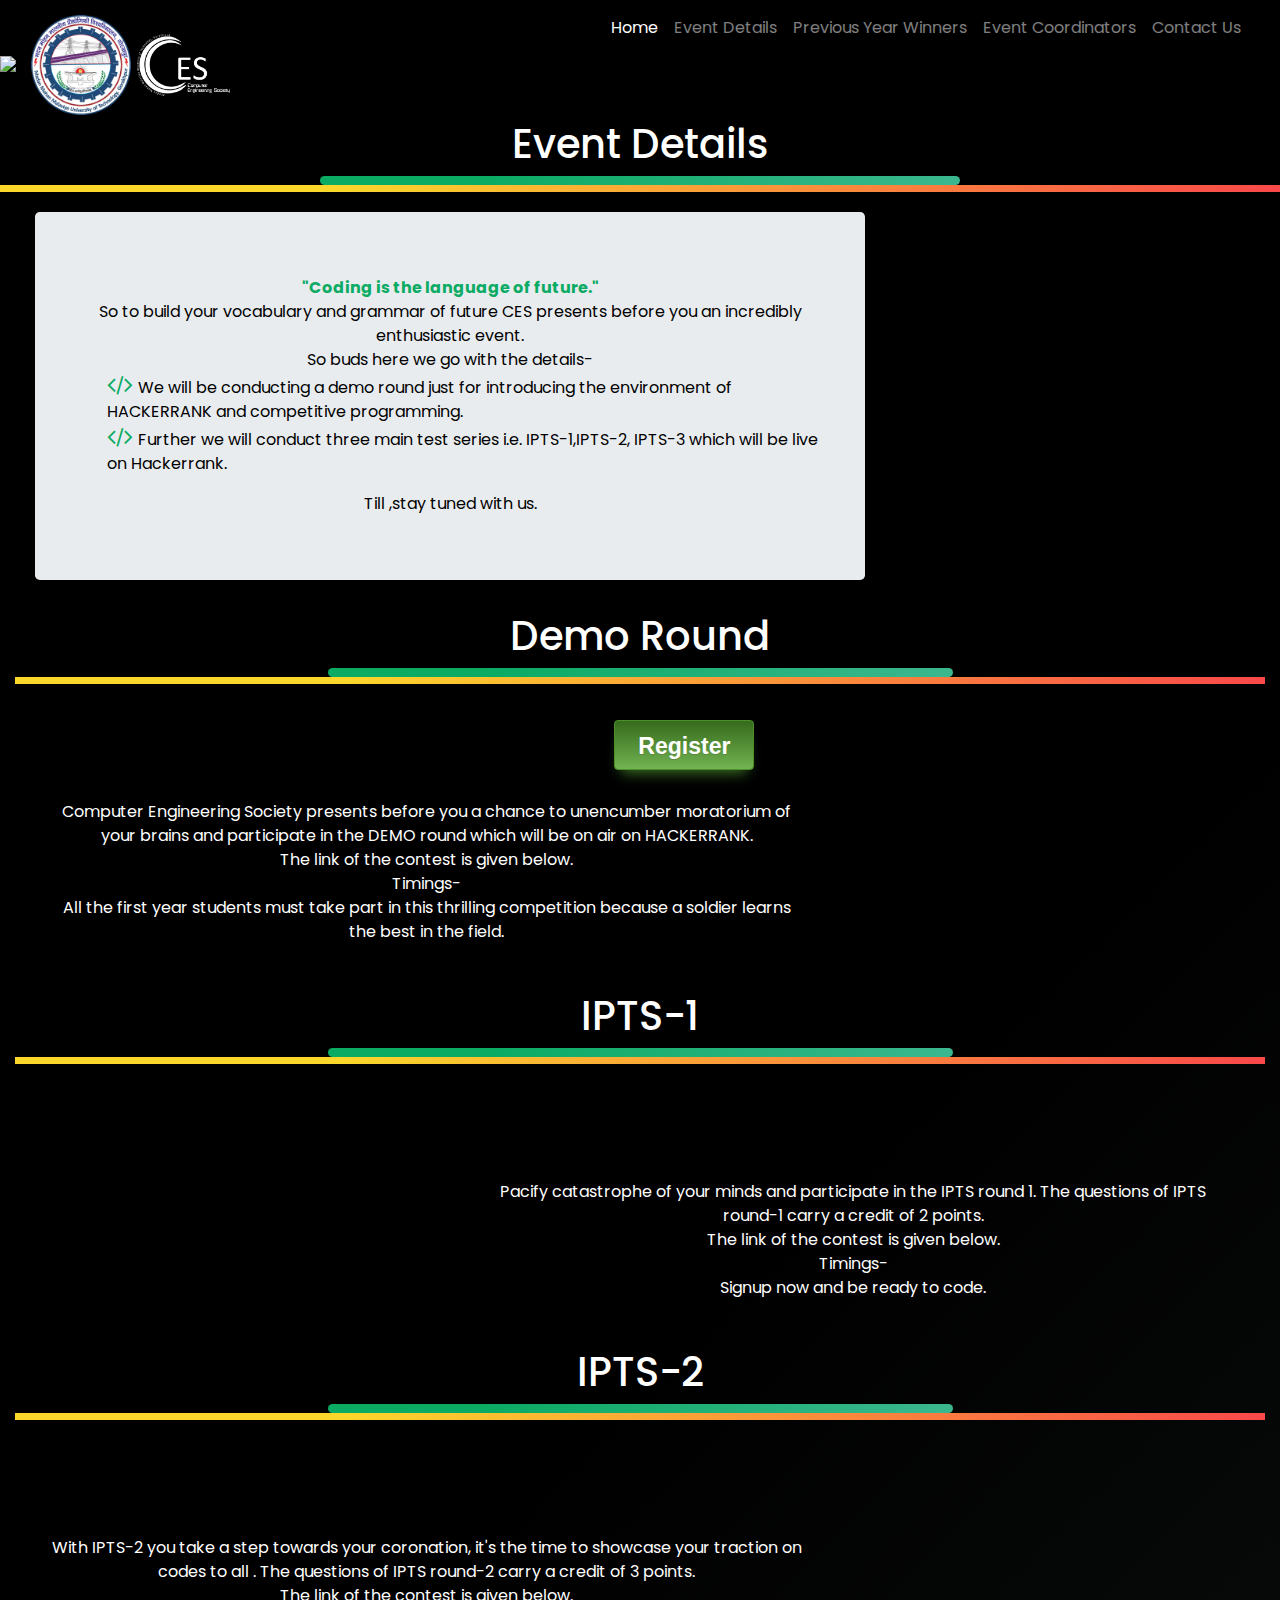
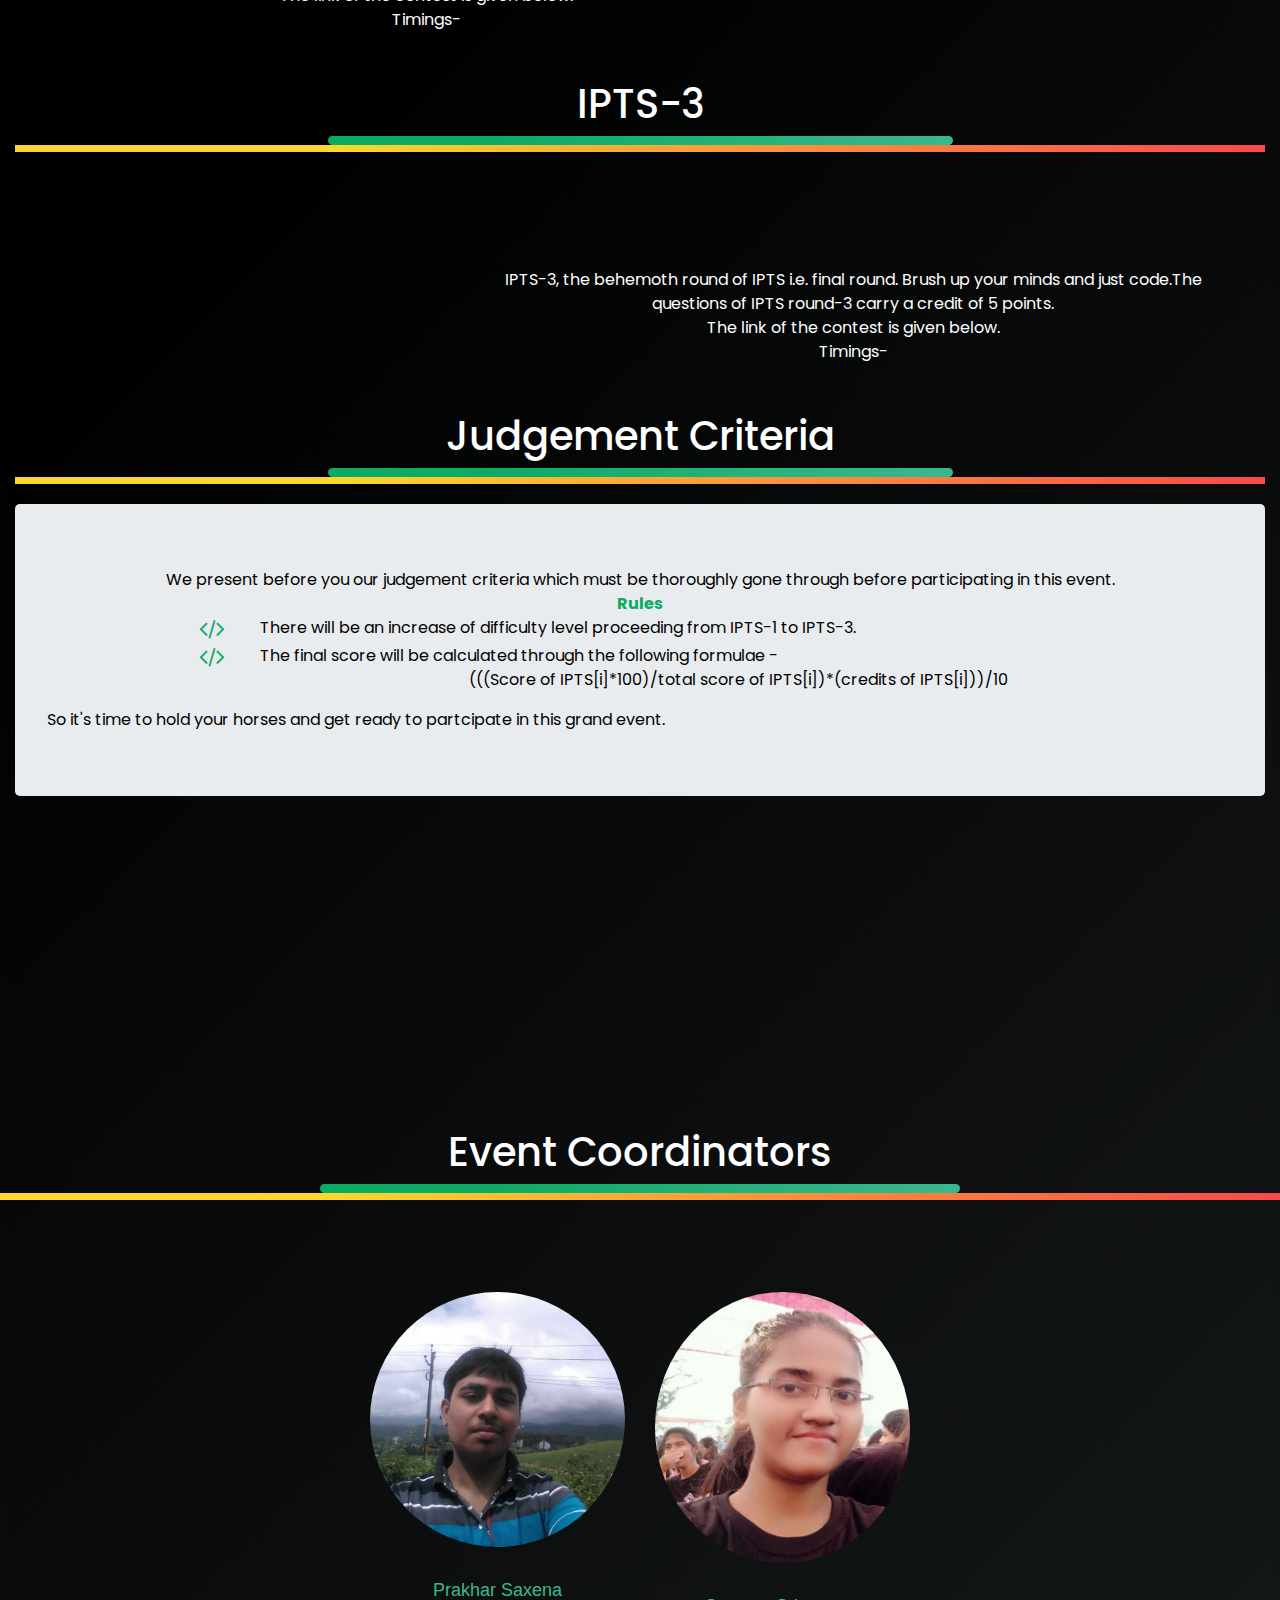
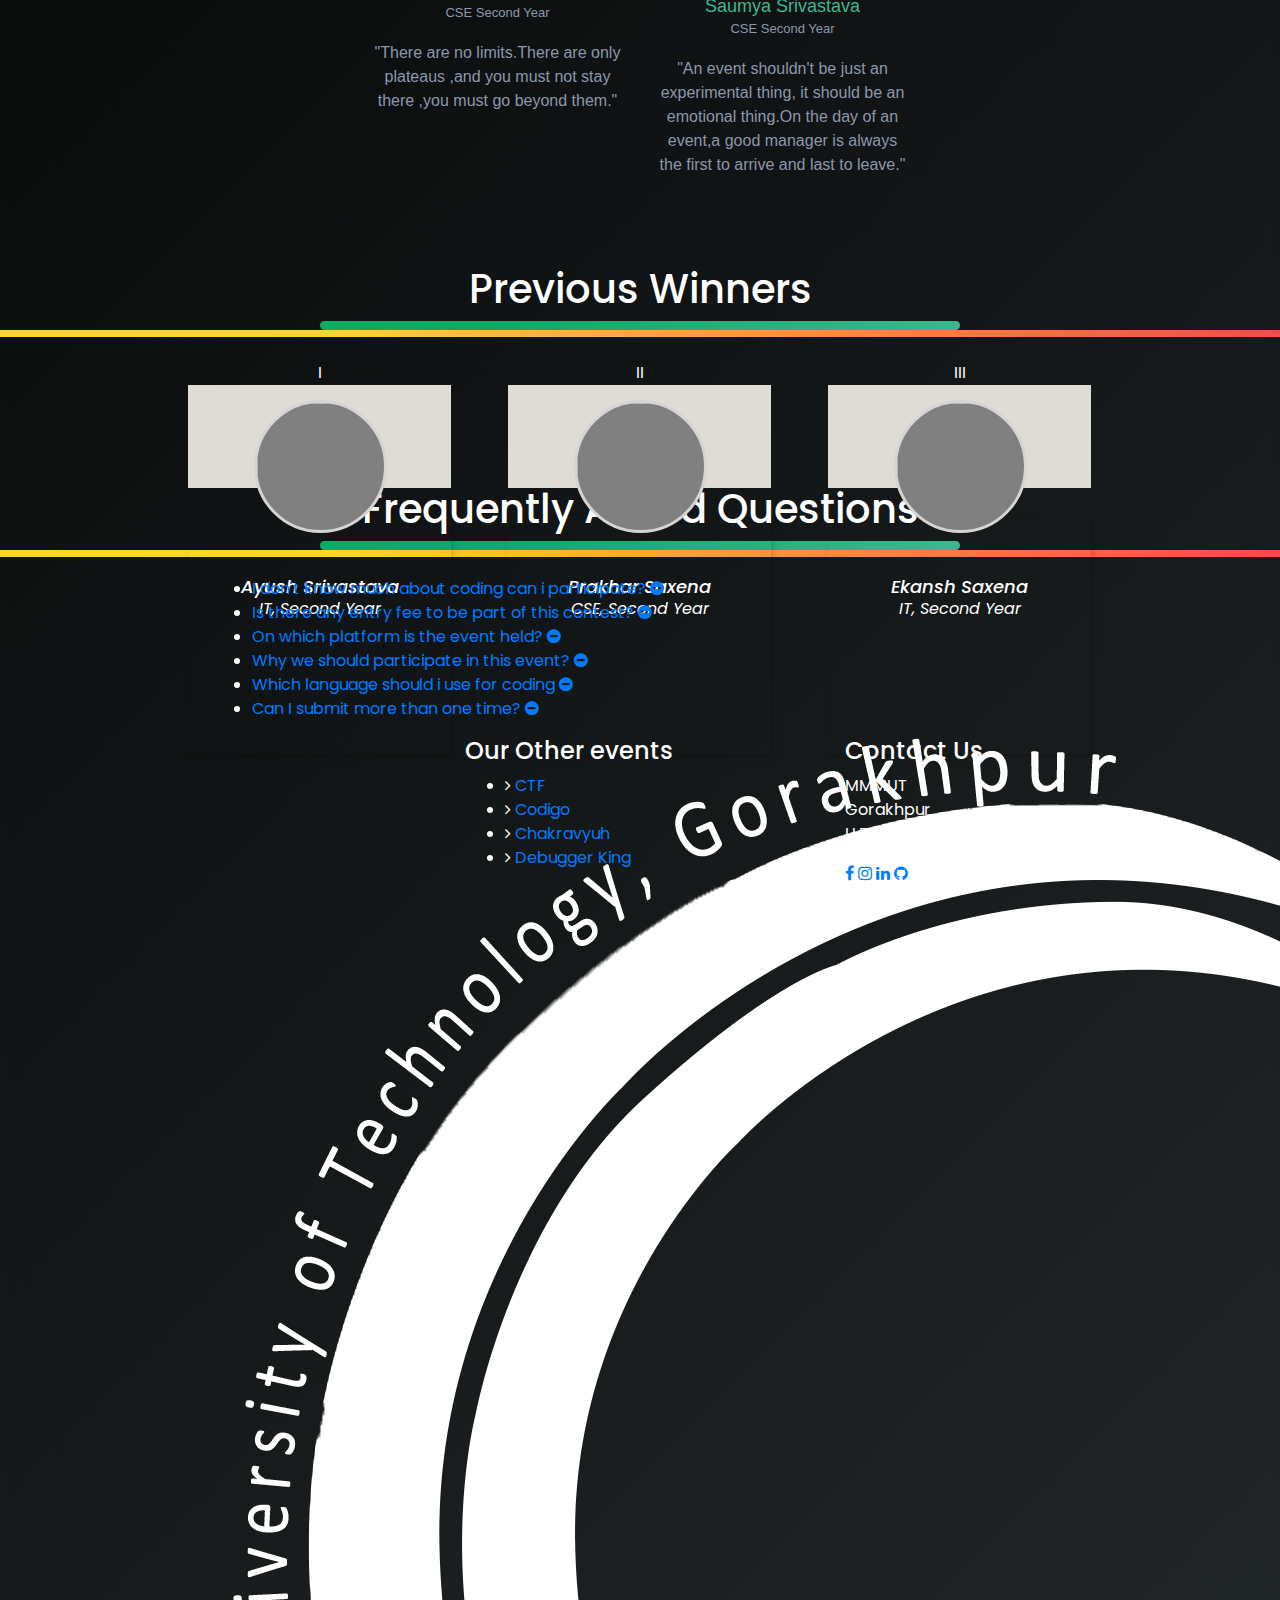
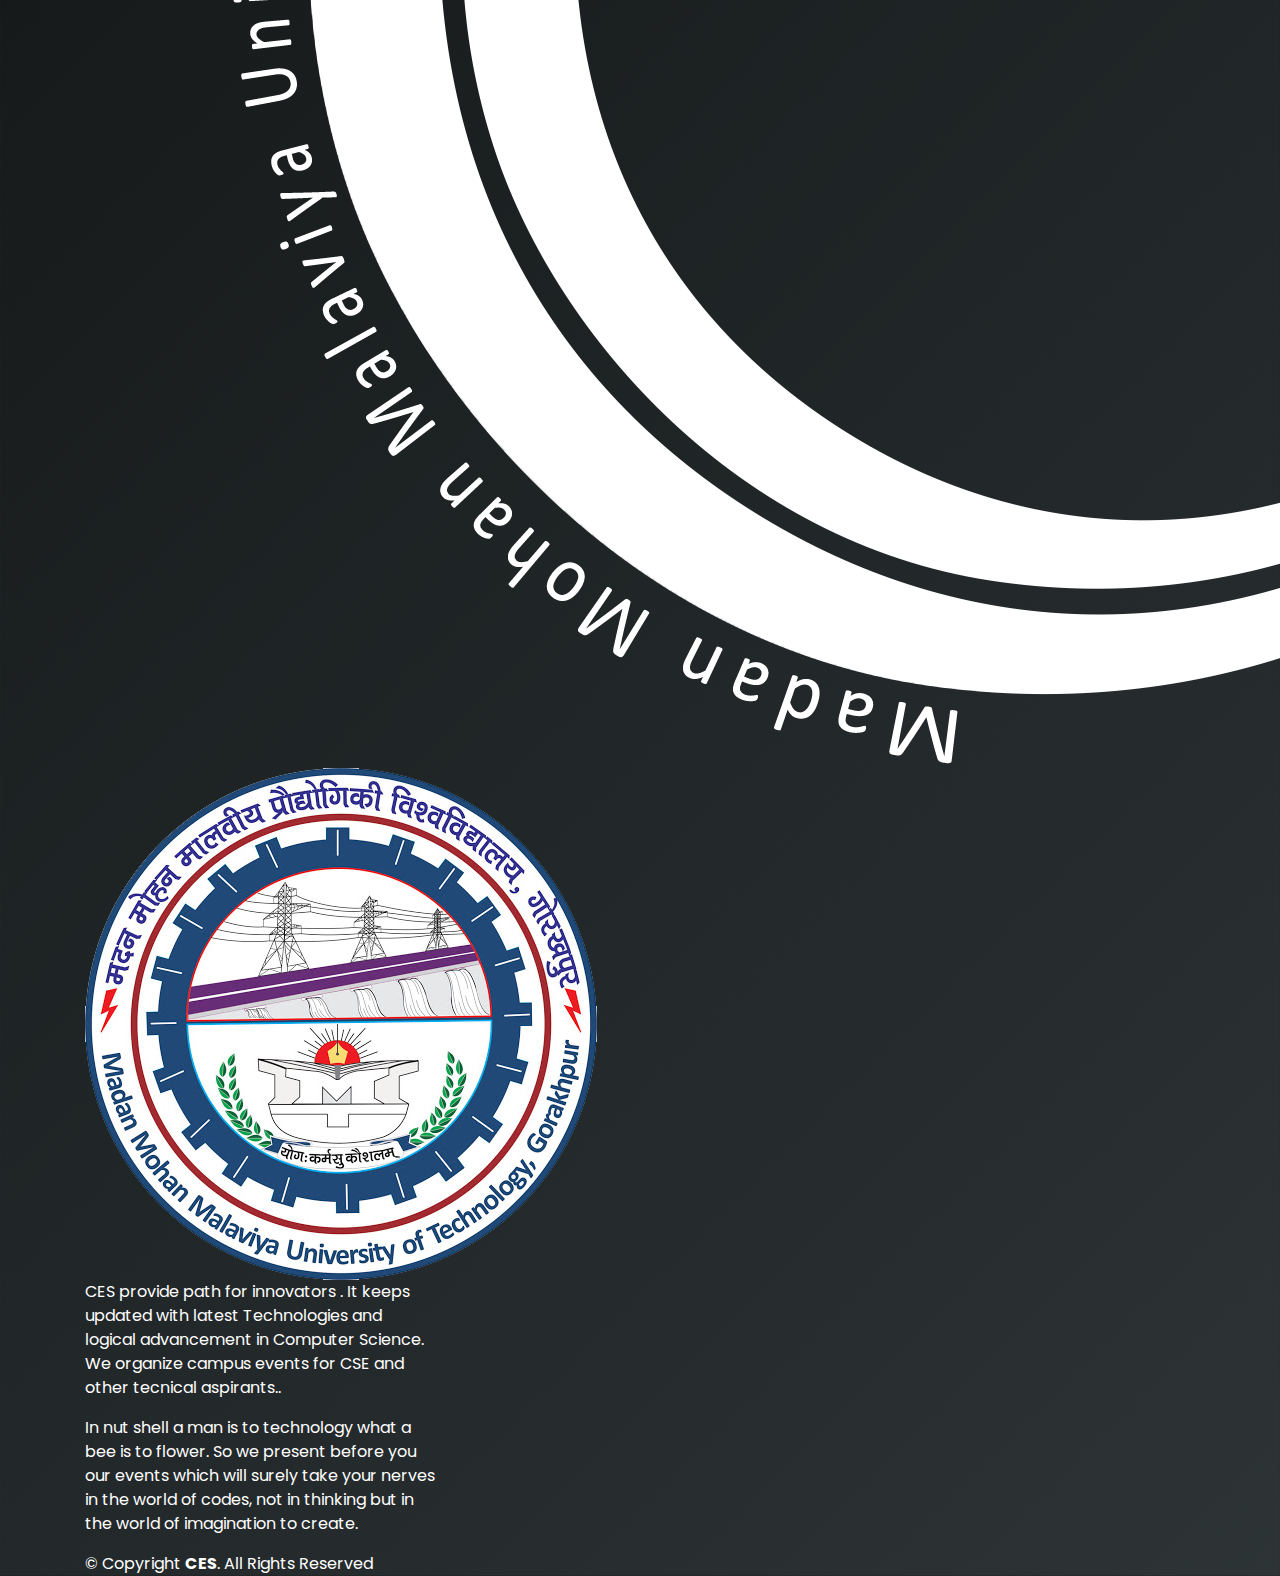
==== commit 685efacc: "updated index.html" ====
--- a/ipts/index.html
+++ b/ipts/index.html
@@ -138,12 +138,16 @@
                 <div class="line2" >&nbsp;</div>
                 <div class="line" >&nbsp;</div>
                 <div class="jumbotron">We present before you our judgement criteria which must be thoroughly gone through before participating in this event.<br><span style="color: #0bab64;font-weight: bold;">Rules</span><br>
-                  <div class="text-left container-fluid" style="list-style: none;">
-<div class="row"><i class='fa fa-code col-2' style='font-size:24px;color:#0bab64;margin-right: 5px;'></i><p class="col-10">There will be an increase of difficulty level proceeding from IPTS-1 to IPTS-3.</p></div>
-<div class="row"><i class='fa fa-code col-2' style='font-size:24px;color:#0bab64;margin-right: 5px;'></i><p class="col-10">The final score will be calculated through the following formulae -<br>
+                  <div class=" container-fluid" style="list-style: none;">
+                  	<div class="row">
+                  		<div class=" col-2  text-right"><i class='fa fa-code' style='font-size:24px;color:#0bab64;margin-right: 5px;'></i></div>
+                  		<div class="col-10 text-left">There will be an increase of difficulty level proceeding from IPTS-1 to IPTS-3.</div></div>
+                  	<div class="row">
+                  		<div class=" col-2 text-right"><i class='fa fa-code' style='font-size:24px;color:#0bab64;margin-right: 5px;'></i></div>
+                  		<div class="col-10 text-left">The final score will be calculated through the following formulae -<br>
 <p class="text-center">(((Score of IPTS[i]*100)/total score of IPTS[i])*(credits of IPTS[i]))/10</p></div>
-</div>
-So it's time to hold your horses and get ready to partcipate in this grand event.</div>
+
+So it's time to hold your horses and get ready to partcipate in this grand event.</div></div></div>
                 <lottie-player src="https://assets8.lottiefiles.com/packages/lf20_aqAp8Z.json"  background="transparent"  speed="1"  style="width: 300px; height: 300px;display: block;margin: auto;"  loop  autoplay></lottie-player>
             </div>
 <h1 class="text-center" id="ec">Event Coordinators</h1>
@@ -166,7 +170,7 @@
             <div class="pt-2">
               <h5 class="mt-4 font-weight-medium mb-0">Prakhar Saxena</h5>
               <h6 class="subtitle mb-3">CSE Second Year</h6>
-              <p>You can relay on our amazing features list and also our customer services will be great experience.</p>
+              <p>"There are no limits.There are only plateaus ,and you must not stay there ,you must go beyond them."</p>
             </div>
           </div>
         </div>
@@ -174,13 +178,13 @@
       <div class="col-md-6 col-lg-3 mb-4">
         <div class="row">
           <div class="col-md-12">
-            <img src="ss.jpeg" alt="wrapkit" class="img-fluid rounded-circle" style="width: 300px;height: 250px;" />
+            <img src="ss.jpeg" alt="wrapkit" class="img-fluid rounded-circle ht"  />
           </div>
           <div class="col-md-12 text-center">
             <div class="pt-2">
               <h5 class="mt-4 font-weight-medium mb-0">Saumya Srivastava</h5>
               <h6 class="subtitle mb-3">CSE Second Year</h6>
-              <p>You can relay on our amazing features list and also our customer services will be great experience.</p>
+              <p>"An event shouldn't be just an  experimental thing, it should be an emotional thing.On the day of an event,a good manager is always the first to arrive and last to leave."</p>
             </div>
           </div>
         </div>
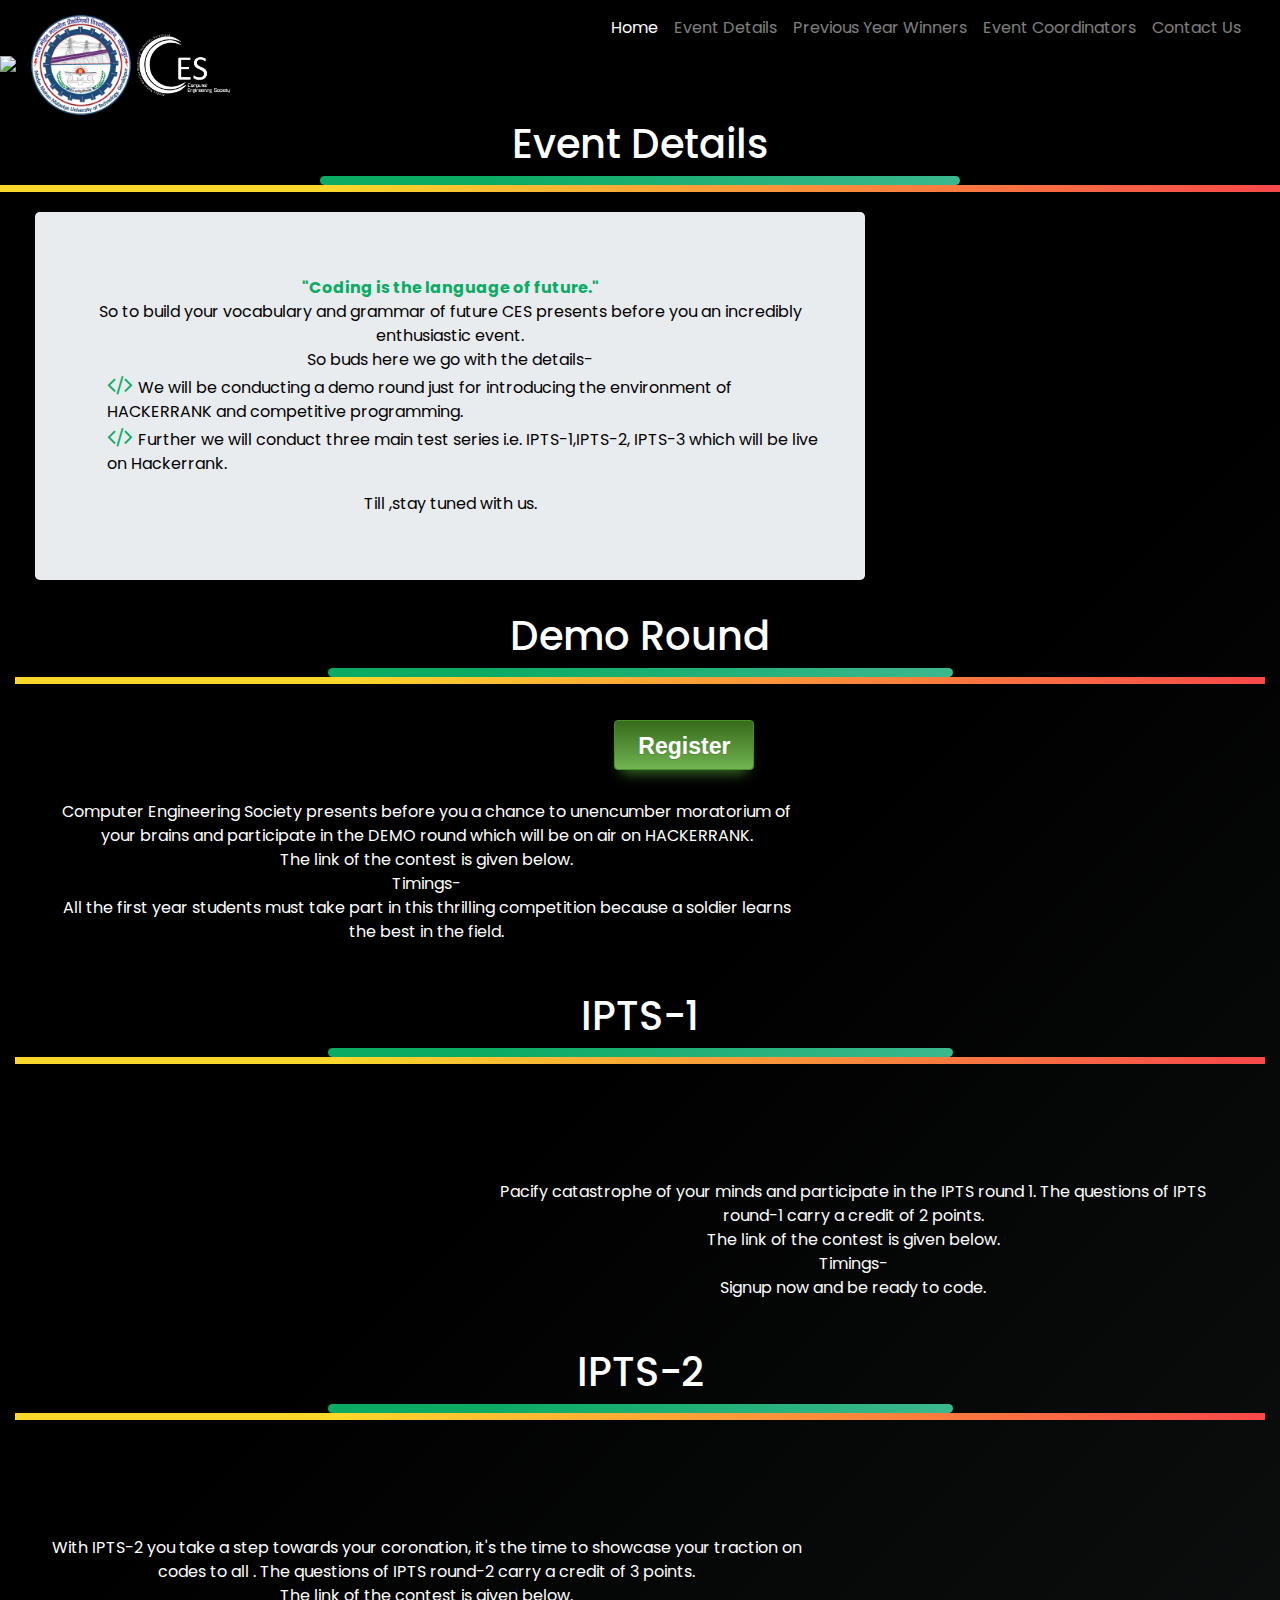
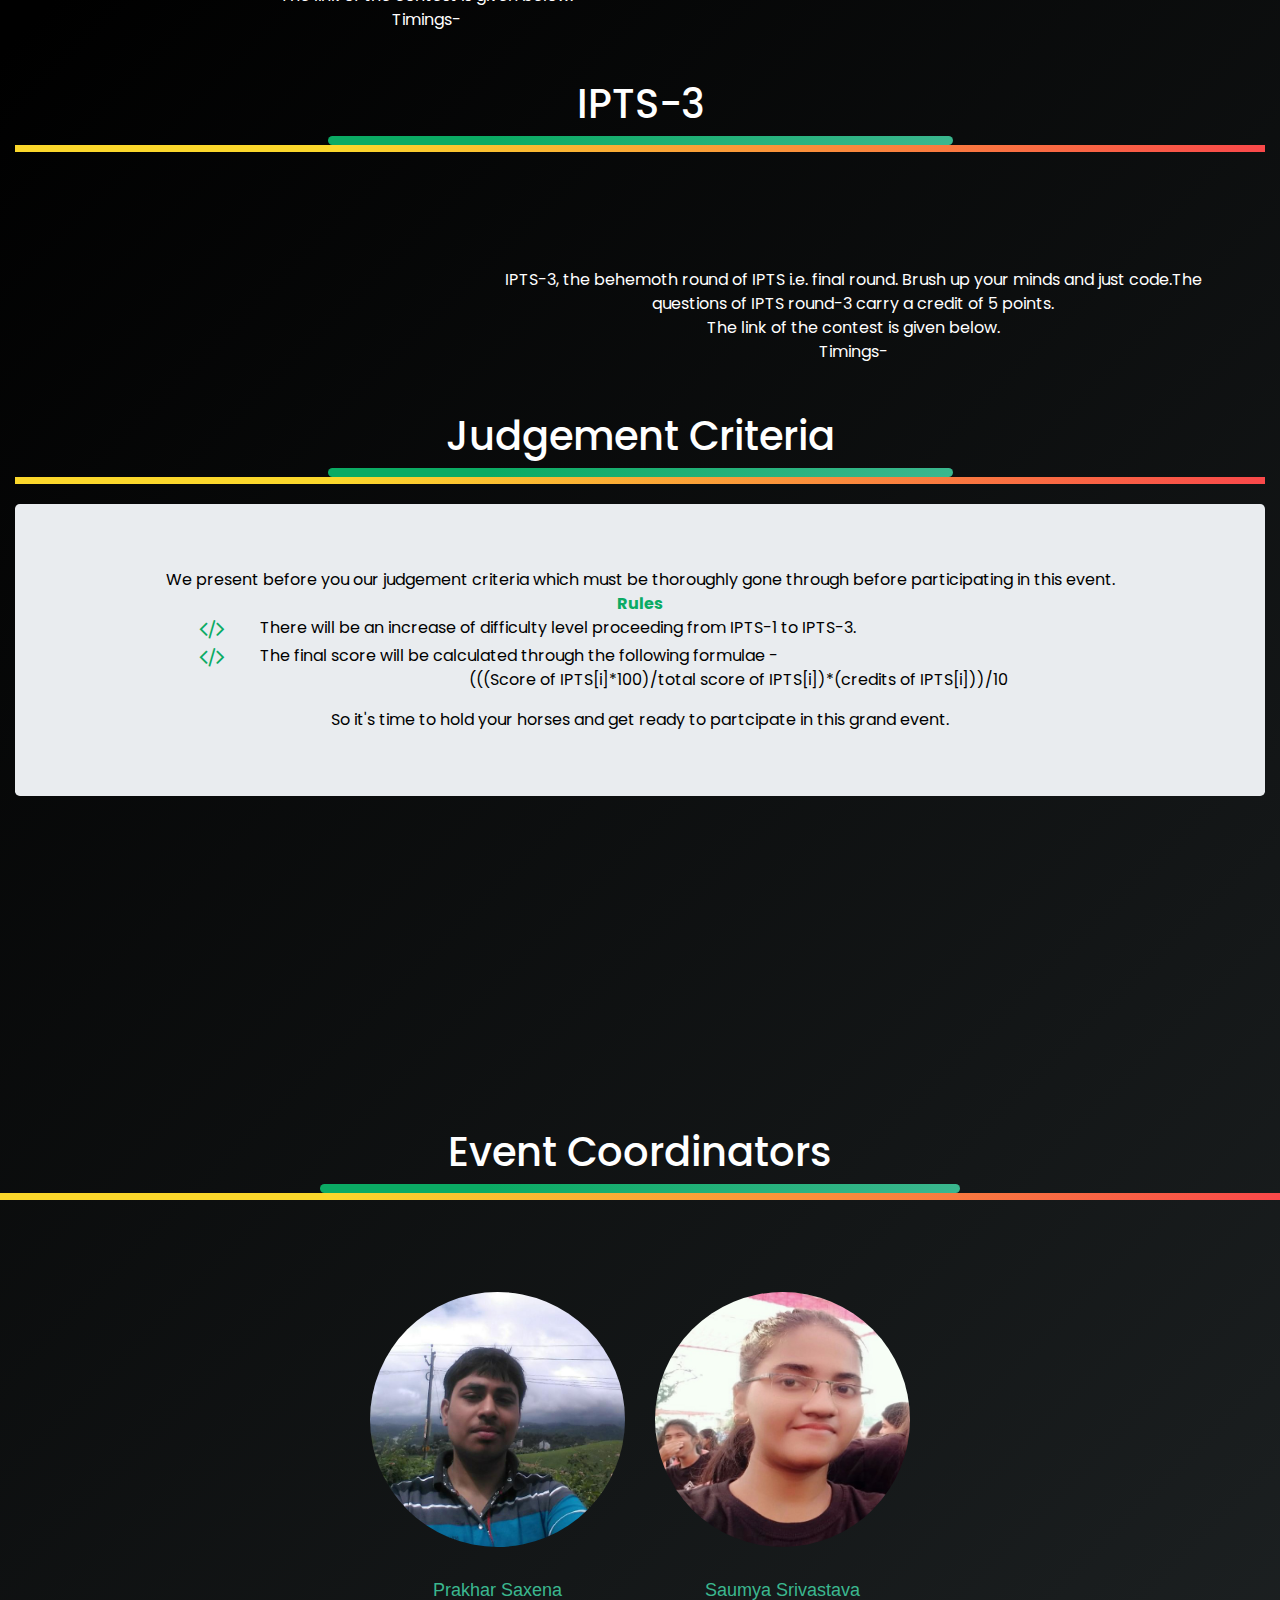
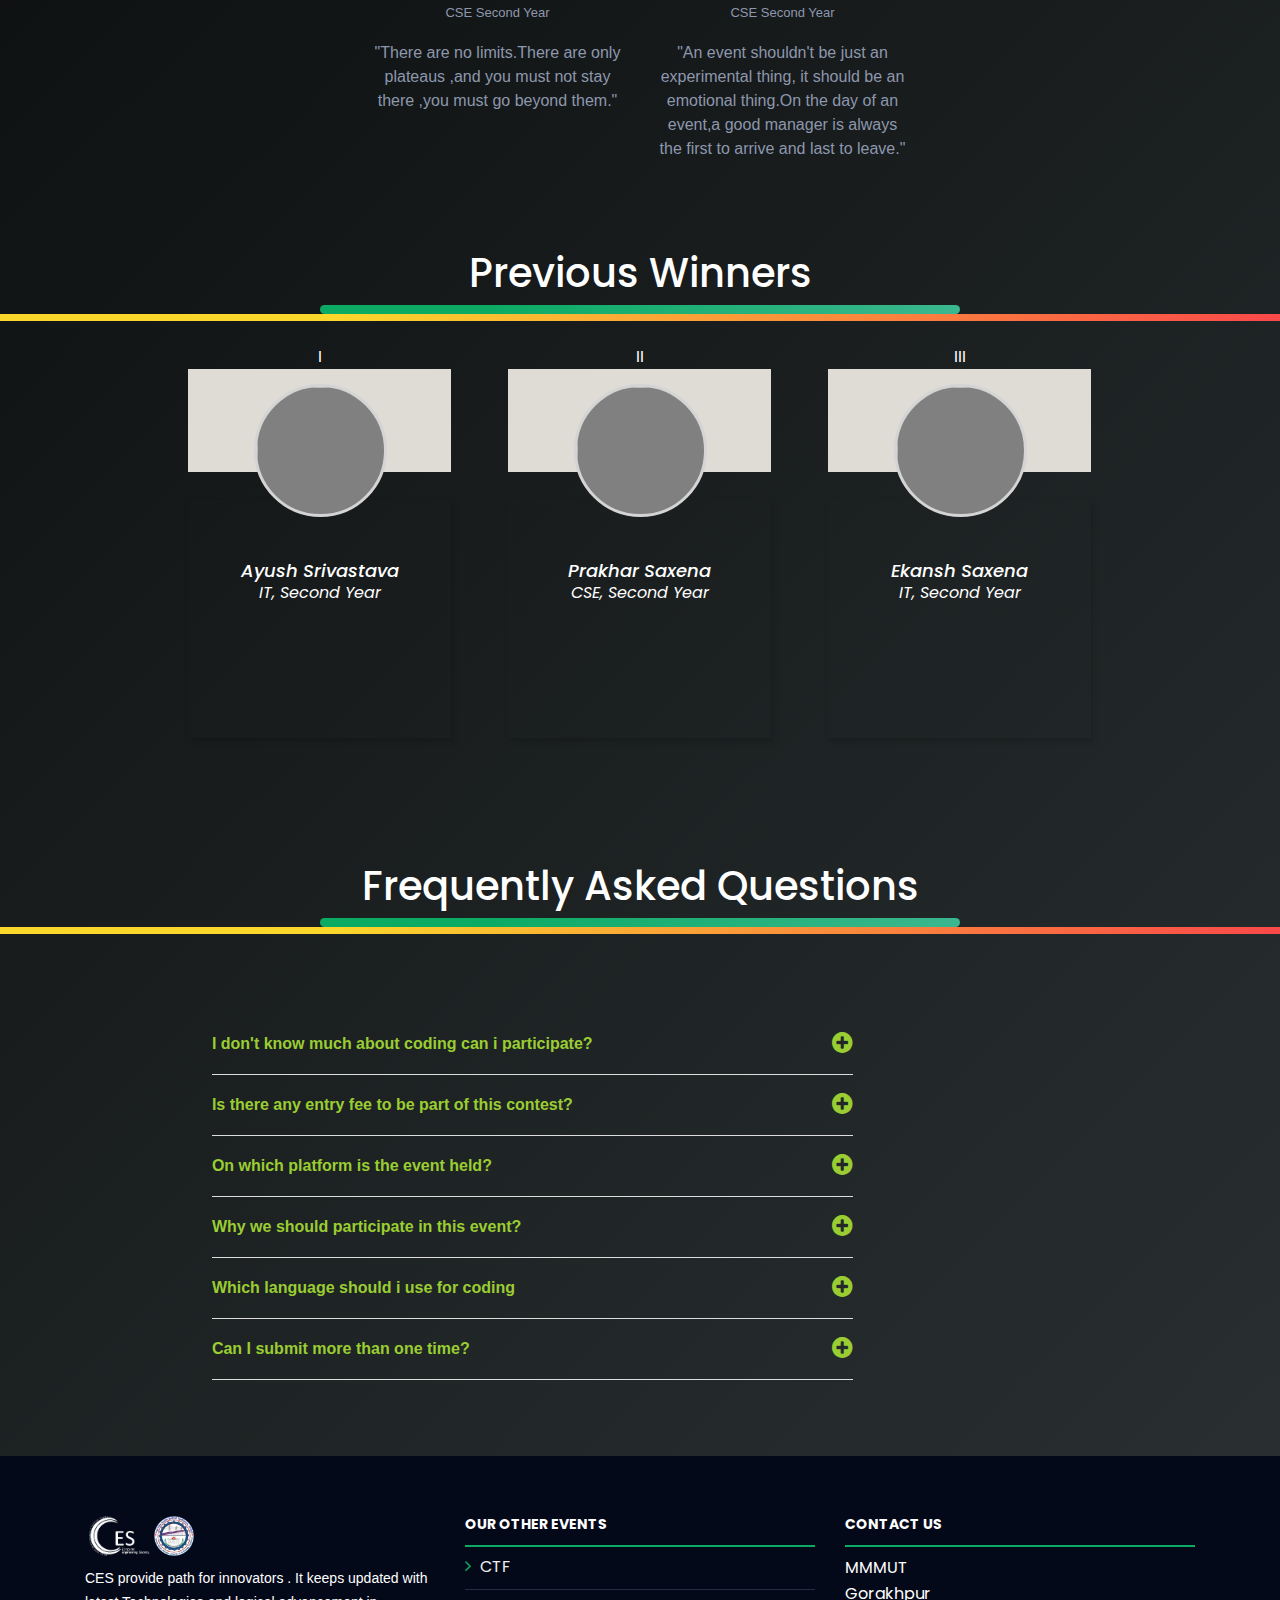
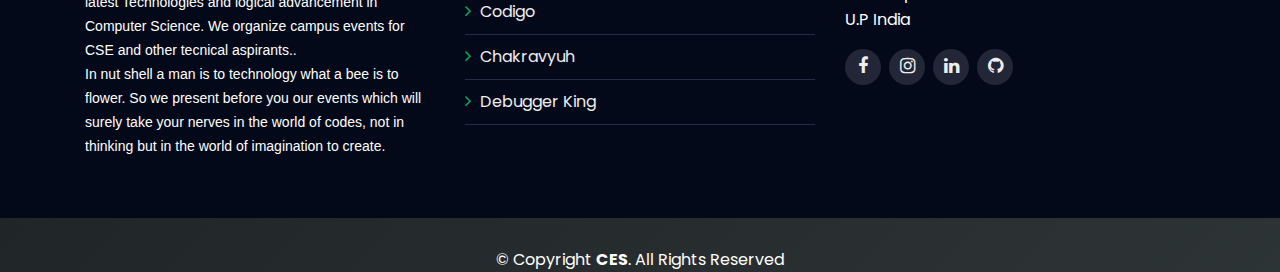
==== commit d57d36f3: "updated the site" ====
--- a/ipts/index.html
+++ b/ipts/index.html
@@ -147,7 +147,8 @@
                   		<div class="col-10 text-left">The final score will be calculated through the following formulae -<br>
 <p class="text-center">(((Score of IPTS[i]*100)/total score of IPTS[i])*(credits of IPTS[i]))/10</p></div>
 
-So it's time to hold your horses and get ready to partcipate in this grand event.</div></div></div>
+</div>
+So it's time to hold your horses and get ready to partcipate in this grand event.</div></div>
                 <lottie-player src="https://assets8.lottiefiles.com/packages/lf20_aqAp8Z.json"  background="transparent"  speed="1"  style="width: 300px; height: 300px;display: block;margin: auto;"  loop  autoplay></lottie-player>
             </div>
 <h1 class="text-center" id="ec">Event Coordinators</h1>
--- a/ipts/style.css
+++ b/ipts/style.css
@@ -64,7 +64,6 @@
 margin-left: 25%;
    }
    #test-list {
-  height: 100px;
   display: flex;
   flex-wrap: wrap;
   justify-content: space-around;
@@ -192,7 +191,11 @@
 @media (min-width: 768px) and (max-width: 992px) {  
   .im2{
     display: none;
-  }}
+  }
+  .im3{
+    right: 0px;width:100px!important;
+  }
+}
 @media (min-width: 992px){
   .im3{
     display: none; 
@@ -200,4 +203,239 @@
   .xy{
     margin-left: 20px;
   }
-}
+    .ht{
+    height: 255px;
+    width: 255px;
+  }
+}
+/*--------------------------------------------------------------
+# F.A.Q Section
+--------------------------------------------------------------*/
+
+#faq {
+  padding: 60px 0;
+}
+
+#faq #faq-list {
+  padding: 0;
+  list-style: none;
+}
+
+#faq #faq-list li {
+  border-bottom: 1px solid #ddd;
+}
+
+#faq #faq-list a {
+  padding: 18px 0;
+  display: block;
+  position: relative;
+  font-family: "Raleway", sans-serif;
+  font-size: 16px;
+  line-height: 24px;
+  font-weight: 600;
+  padding-right: 20px;
+  color:#32CC32;
+}
+
+#faq #faq-list i {
+  font-size: 24px;
+  position: absolute;
+  right: 0;
+  top: 16px;
+}
+
+#faq #faq-list p {
+  margin-bottom: 20px;
+}
+
+#faq #faq-list a.collapse {
+  color: #0bab64 ;
+}
+
+#faq #faq-list a.collapsed {
+  color: #9ACD32 ;
+}
+
+#faq #faq-list a.collapsed i::before {
+  content: "\f055" !important;
+}
+
+.myfooter ul
+{
+  display: flex;
+  align-items: center;
+  justify-content: center;
+}
+.myfooter ul li
+{
+  list-style: none;
+  margin-left: 20px;
+  font-size: 2.5rem;
+  padding: 10px;
+}
+.myfooter ul li:nth-child(1) a
+{
+  color:#3B5998;
+}
+.myfooter ul li:nth-child(2) a
+{
+  color:  #f40083;
+}
+.myfooter ul li:nth-child(3) a
+{
+  color:#007bb5;
+}
+
+.myfooter ul li:nth-child(4) a
+{
+  color: black;
+}
+*--------------------------------------------------------------
+# Footer
+--------------------------------------------------------------*/
+
+#footer {
+  background: #101522;
+  padding: 0 0 25px 0;
+  color: #eee;
+  font-size: 14px;
+}
+
+#footer .footer-top {
+  background: #040919;
+  padding: 60px 0 30px 0;
+}
+
+#footer .footer-top .footer-info {
+  margin-bottom: 30px;
+}
+
+#footer .footer-top .footer-info h3 {
+  font-size: 26px;
+  margin: 0 0 20px 0;
+  padding: 2px 0 2px 0;
+  line-height: 1;
+  font-family: "Raleway", sans-serif;
+  font-weight: 700;
+  color: #fff;
+}
+
+#footer .footer-top .footer-info img {
+  height: 40px;
+  margin-bottom: 10px;
+}
+
+#footer .footer-top .footer-info p {
+  font-size: 14px;
+  line-height: 24px;
+  margin-bottom: 0;
+  font-family: "Raleway", sans-serif;
+  color: #fff;
+}
+
+#footer .footer-top .social-links a {
+  font-size: 18px;
+  display: inline-block;
+  background: #222636;
+  color: #eee;
+  line-height: 1;
+  padding: 8px 0;
+  margin-right: 4px;
+  border-radius: 50%;
+  text-align: center;
+  width: 36px;
+  height: 36px;
+  transition: 0.3s;
+}
+
+#footer .footer-top .social-links a:hover {
+  background: #0bab64 ;
+  color: #fff;
+}
+
+#footer .footer-top h4 {
+  font-size: 14px;
+  font-weight: bold;
+  color: #fff;
+  text-transform: uppercase;
+  position: relative;
+  padding-bottom: 12px;
+  border-bottom: 2px solid #0bab64 ;
+}
+
+#footer .footer-top .footer-links {
+  margin-bottom: 30px;
+}
+
+#footer .footer-top .footer-links ul {
+  list-style: none;
+  padding: 0;
+  margin: 0;
+}
+
+#footer .footer-top .footer-links ul i {
+  padding-right: 5px;
+  color: #0bab64 ;
+  font-size: 18px;
+}
+
+#footer .footer-top .footer-links ul li {
+  border-bottom: 1px solid #262c44;
+  padding: 10px 0;
+}
+
+#footer .footer-top .footer-links ul li:first-child {
+  padding-top: 0;
+}
+
+#footer .footer-top .footer-links ul a {
+  color: #eee;
+}
+
+#footer .footer-top .footer-links ul a:hover {
+  color: #0bab64 ;
+}
+
+#footer .footer-top .footer-contact {
+  margin-bottom: 30px;
+}
+
+#footer .footer-top .footer-contact p {
+  line-height: 26px;
+}
+
+#footer .footer-top .footer-newsletter {
+  margin-bottom: 30px;
+}
+
+#footer .footer-top .footer-newsletter input[type="email"] {
+  border: 0;
+  padding: 6px 8px;
+  width: 65%;
+}
+
+#footer .footer-top .footer-newsletter input[type="submit"] {
+  background: #0bab64 ;
+  border: 0;
+  width: 35%;
+  padding: 6px 0;
+  text-align: center;
+  color: #fff;
+  transition: 0.3s;
+  cursor: pointer;
+}
+
+#footer .footer-top .footer-newsletter input[type="submit"]:hover {
+  background: #e0072f;
+}
+
+#footer .copyright {
+  text-align: center;
+  padding-top: 30px;
+}
+
+#footer .credits {
+  text-align: center;
+  font-size: 13px;
+  color: #ddd;
+}
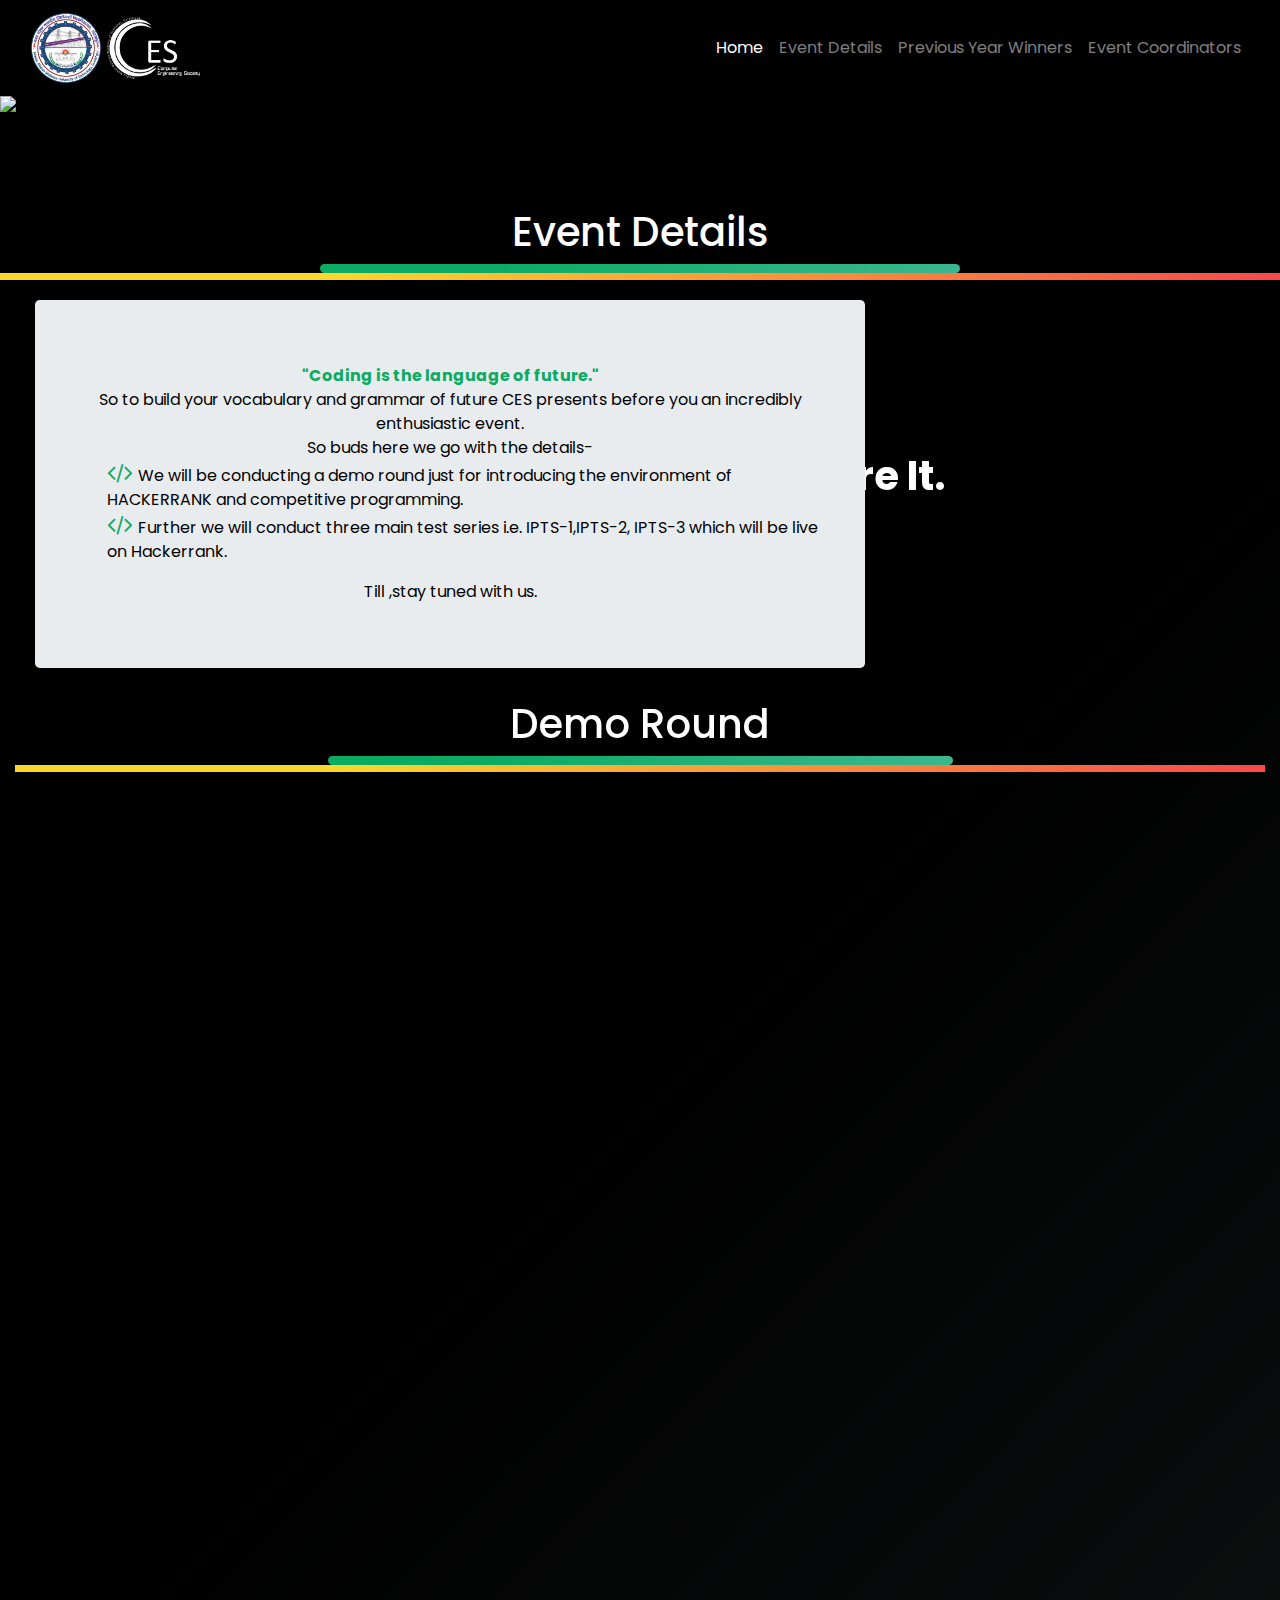
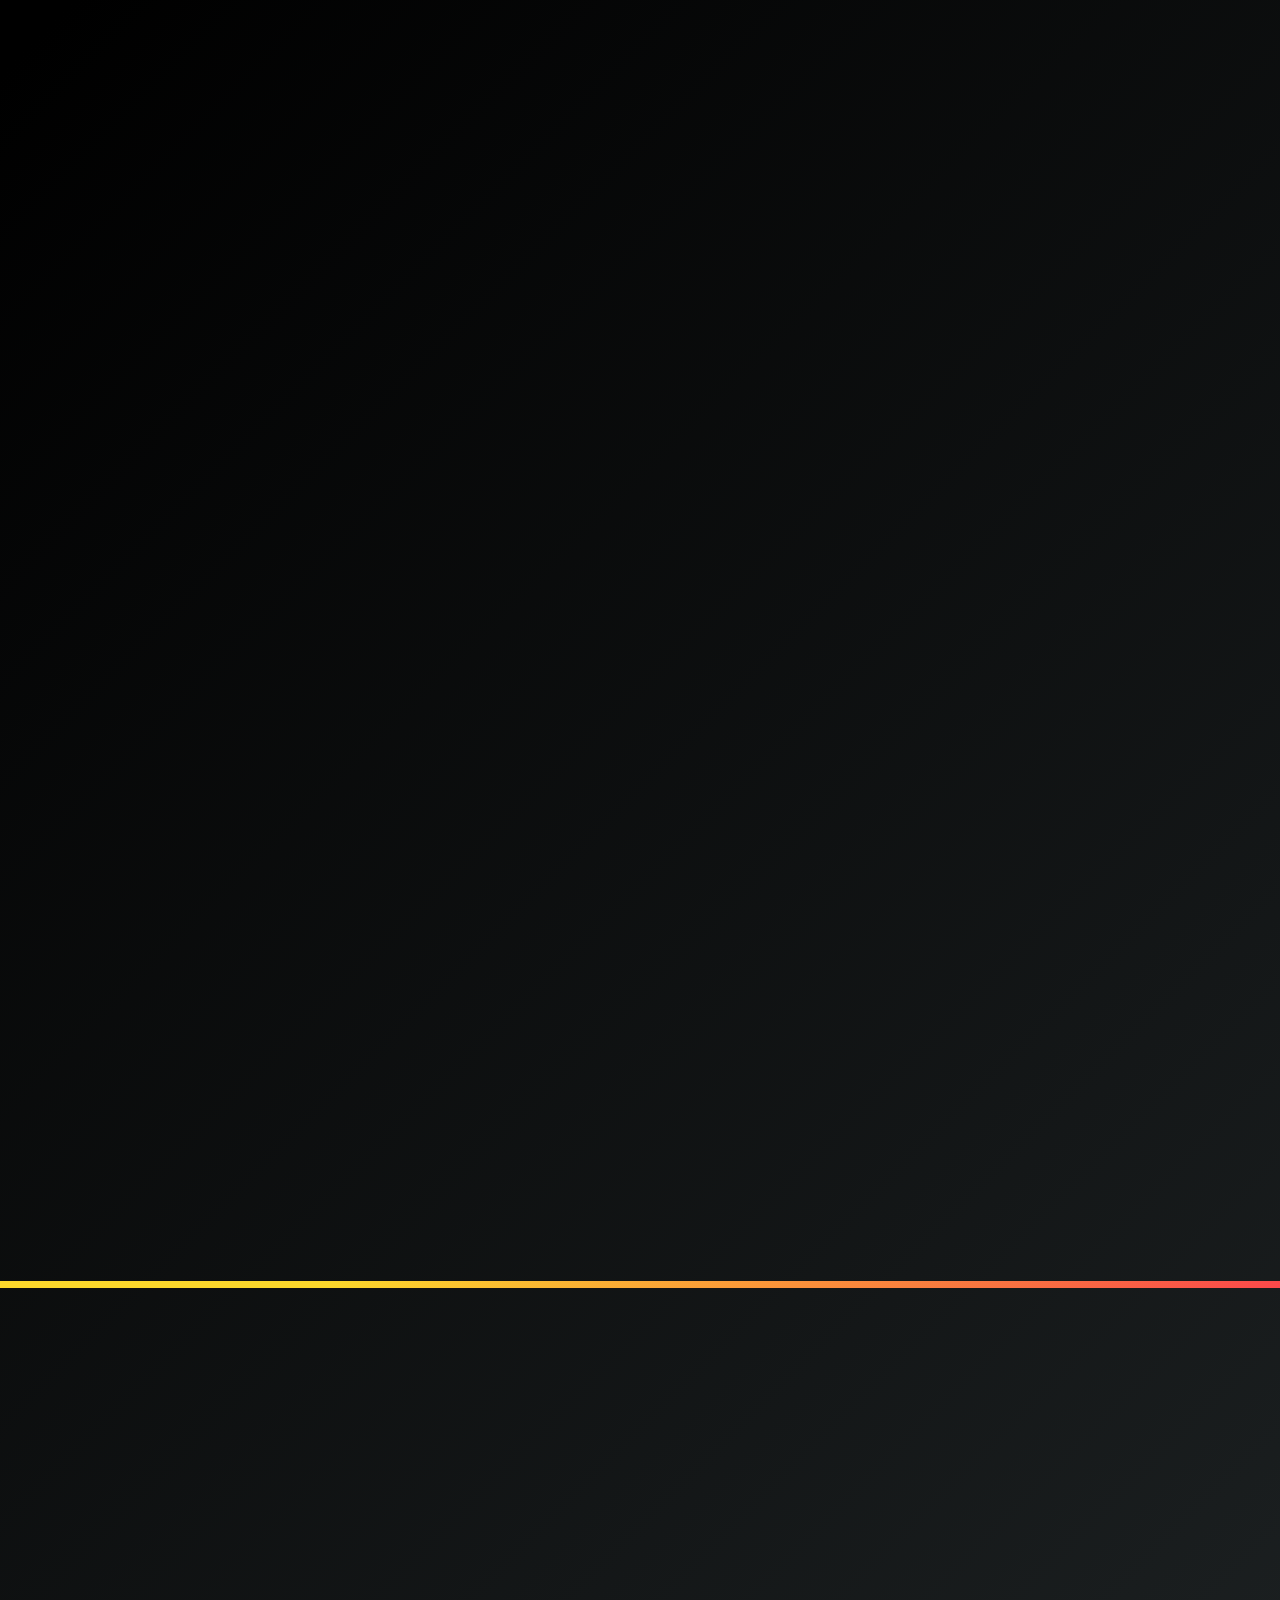
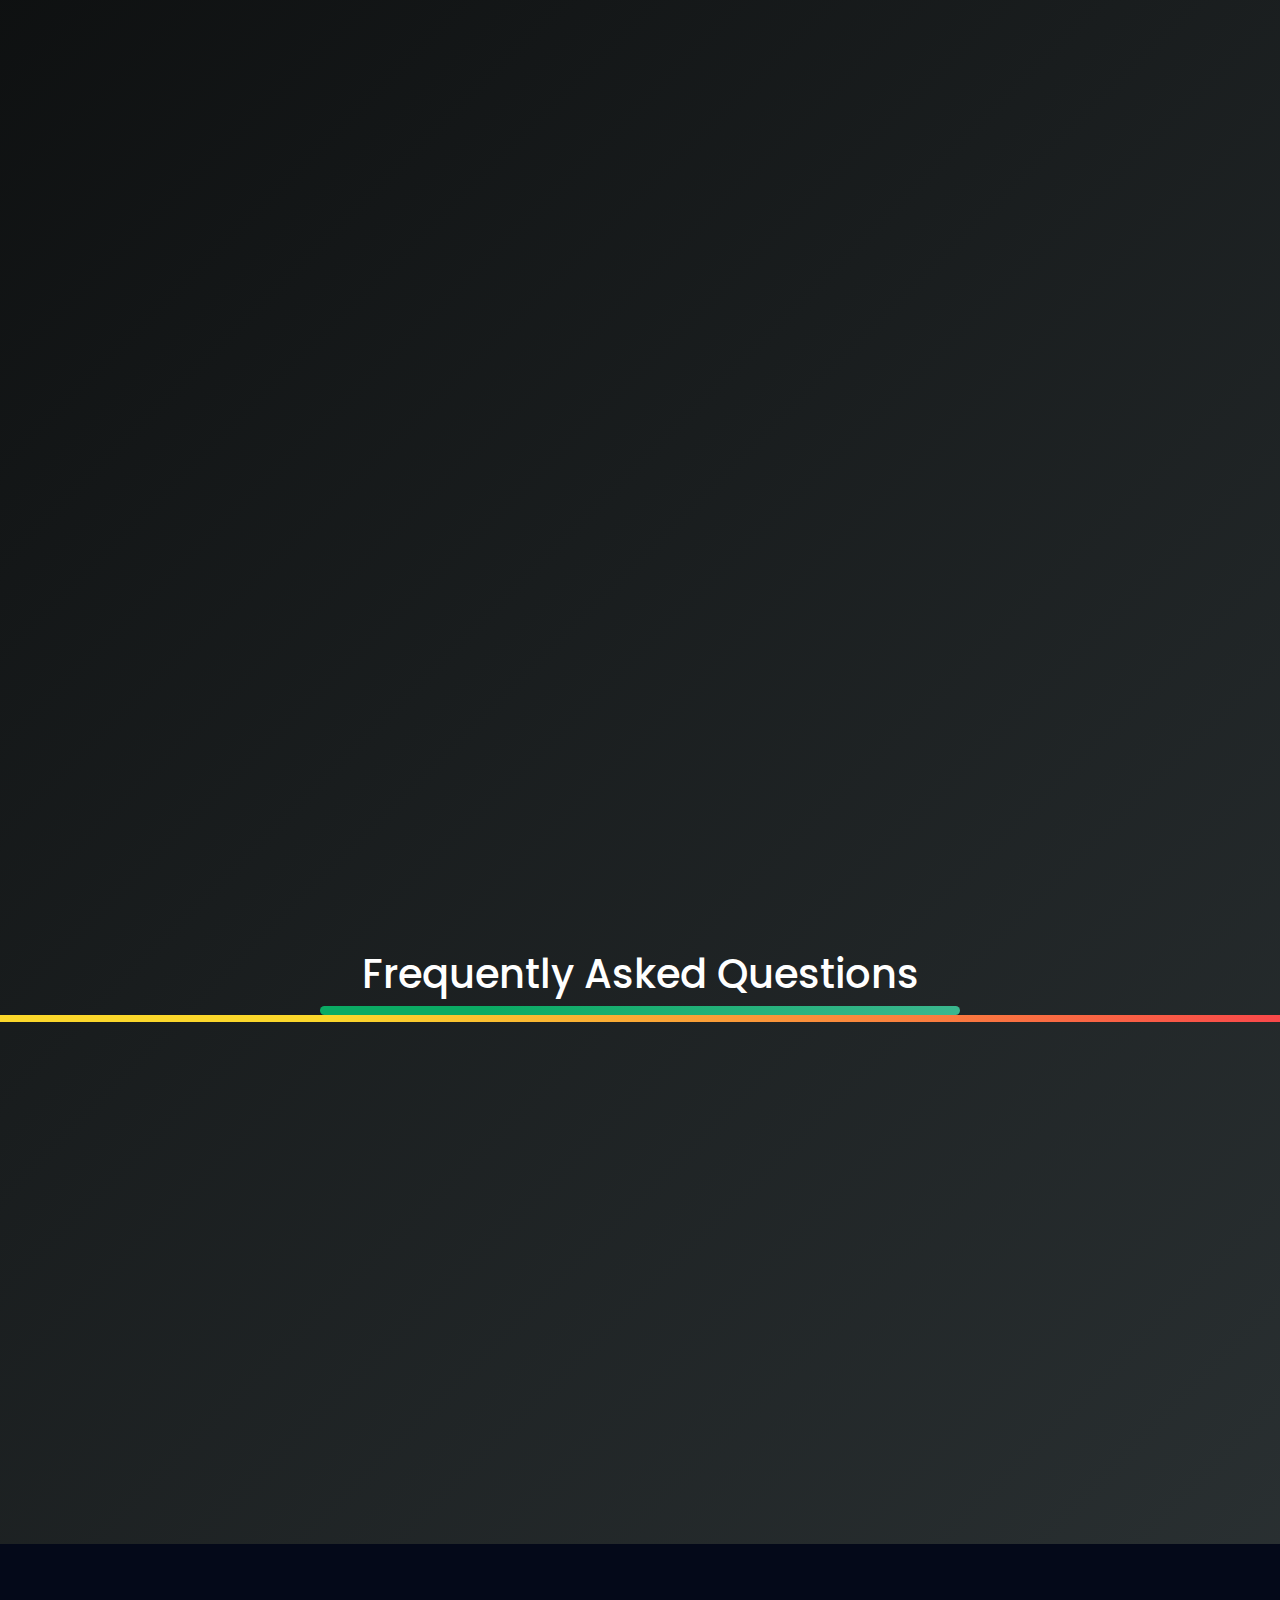
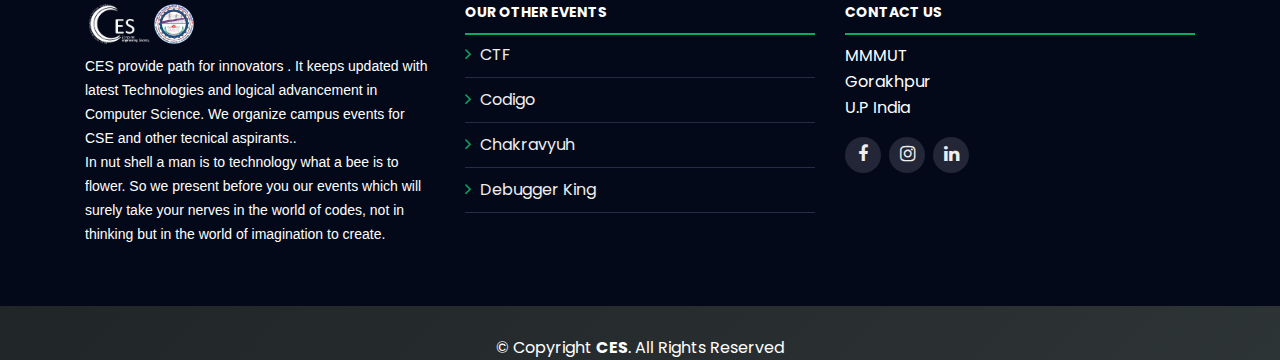
==== commit bc8ae5c3: "updated website" ====
--- a/ipts/index.html
+++ b/ipts/index.html
@@ -12,6 +12,9 @@
      <script src="https://ajax.googleapis.com/ajax/libs/jquery/3.5.1/jquery.min.js"></script>
   <script src="https://cdnjs.cloudflare.com/ajax/libs/popper.js/1.16.0/umd/popper.min.js"></script>
   <script src="https://maxcdn.bootstrapcdn.com/bootstrap/4.5.2/js/bootstrap.min.js"></script>
+  <link rel="icon" type="image/png" sizes="32x32" href="favicon-32x32.png">
+  <link href="https://unpkg.com/aos@2.3.1/dist/aos.css" rel="stylesheet">
+  <script src="https://unpkg.com/aos@2.3.1/dist/aos.js"></script>
   <style>
   	body{
   		font-family: Poppins;
@@ -24,11 +27,11 @@
 </head>
 <body>
 	
-<nav class="navbar navbar-expand-lg navbar-dark bg-dark static-top">
+<nav class="navbar navbar-expand-lg navbar-dark static-top">
 
   <div class="container-fluid">
-    <a class="navbar-brand" style="position: absolute;top:10px;" href="#">
-          <img src="logo3.png" class="im1" alt=""><img src="ces2.png" class="im2" alt="">
+    <a class="navbar-brand"  href="#">
+          <img src="logo3.png" class="im1" alt=""><img src="ces2.png" class="im2 log" alt="">
         </a>
 
     <div class="collapse navbar-collapse" id="navbarResponsive">
@@ -47,37 +50,38 @@
         <li class="nav-item">
           <a class="nav-link" href="#ec">Event Coordinators</a>
         </li>
-         <li class="nav-item">
-          <a class="nav-link" href="#">Contact Us</a>
-        </li>
+
       </ul>
     </div>
   </div>
 </nav>
-<img src="ces2.png" class="im3" alt="" style="position: absolute;right: 0;">
 <img src="ipts.jpg" class='imgbg mb-5'>
+<div class="pl" data-aos="fade-up">
+<H1 class="head1">IPTS</H1>
+<h3 class="head2">Learn It.  Code It .   Explore It.</h3>
 <a href="#" class="logbutton">Register</a>
-
-<section id="eventdet">
-<h1 class="text-center">Event Details</h1>
+</div>
+
+<section id="eventdet" class=" mt-5">
+<h1 class="text-center mt-5">Event Details</h1>
 <div class="line2">&nbsp;</div><div class="line">&nbsp;</div>
 <script src="https://unpkg.com/@lottiefiles/lottie-player@latest/dist/lottie-player.js"></script>
 <div class="container-fluid">
 	<div class="row xy">
-		<div class="col-12  col-lg-8 jumbotron text-center"><span style="color: #0bab64;font-weight: bold;">"Coding is the language of future."</span><br>So to build your vocabulary and grammar of future CES presents before you an incredibly enthusiastic event.<br> So buds here we go with the details-<br><ul class="text-left" style="list-style: none;">
+		<div class="col-12  col-lg-8 jumbotron text-center" data-aos="fade-right" data-aos-duration="1500" ><span style="color: #0bab64;font-weight: bold;">"Coding is the language of future."</span><br>So to build your vocabulary and grammar of future CES presents before you an incredibly enthusiastic event.<br> So buds here we go with the details-<br><ul class="text-left" style="list-style: none;">
 <li><i class='fa fa-code' style='font-size:24px;color:#0bab64;margin-right: 5px;'></i>We will be conducting a demo round just for introducing the environment of HACKERRANK and competitive programming.
 <li><i class='fa fa-code' style='font-size:24px;color:#0bab64;margin-right: 5px;'></i>Further we will conduct three main test series i.e. IPTS-1,IPTS-2, IPTS-3  which will be live on Hackerrank.
 </ul>
 Till ,stay tuned with us.</div>
-		<div class="col-12 col-lg-4"><lottie-player src="https://assets6.lottiefiles.com/packages/lf20_xRmNN8.json"  background="rgba(0, 0, 0, 0)"  speed="1"  style="width: 300px; height: 300px;display: block;margin: auto;"  loop  autoplay></lottie-player></div>
+		<div class="col-12 col-lg-4" data-aos="fade-left" data-aos-duration="1500" ><lottie-player src="https://assets6.lottiefiles.com/packages/lf20_xRmNN8.json"  background="rgba(0, 0, 0, 0)"  speed="1"  style="width: 300px; height: 300px;display: block;margin: auto;"  loop  autoplay></lottie-player></div>
 	</div>
 </div>
 </section>
 <div class="container-fluid text-center">
-                                  <h1 class="text-center" >Demo Round</h1>
-                <div class="line2" >&nbsp;</div>
-                <div class="line" >&nbsp;</div> 
-                    <div class="row">
+                                  <h1 class="text-center" data-aos="fade-right" data-aos-duration="1500" >Demo Round</h1>
+                <div class="line2"  data-aos="fade-right" data-aos-duration="1500" >&nbsp;</div>
+                <div class="line" data-aos="fade-right" data-aos-duration="1500" >&nbsp;</div> 
+                    <div class="row" data-aos="fade-right" data-aos-duration="1500" >
                         <div class="col-12 col-md-8 col-lg-8 textbox mt-5 p-5" id="ani">
                            Computer Engineering Society presents before you a chance to unencumber moratorium of your brains and participate in the DEMO round which will be on air on HACKERRANK.<br>
                           The link of the contest is given below.<br>
@@ -90,10 +94,10 @@
                            <lottie-player src="https://assets5.lottiefiles.com/packages/lf20_g1YJeb.json"  background="transparent"  speed="1"  style="width: 100%; height: 300px;"  loop  autoplay></lottie-player>
                         </div>
                     </div>
-                        <h1 class="text-center" >IPTS-1</h1>
-                <div class="line2" >&nbsp;</div>
-                <div class="line" >&nbsp;</div>
-                    <div class="row" >
+                        <h1 class="text-center" data-aos="fade-left" data-aos-duration="1500">IPTS-1</h1>
+                <div class="line2"data-aos="fade-left" data-aos-duration="1500" >&nbsp;</div>
+                <div class="line" data-aos="fade-left" data-aos-duration="1500">&nbsp;</div>
+                    <div class="row" data-aos="fade-left" data-aos-duration="1500">
                         <div class="col-12 col-md-4 col-lg-4">
                             <lottie-player src="https://assets2.lottiefiles.com/packages/lf20_VqELsc.json"  background="transparent"  speed="1"  style="width: 100%; height: 300px;"  loop  autoplay></lottie-player>
                         </div>
@@ -106,10 +110,10 @@
                           Signup now and be ready to code.
                         </div>
   </div> 
-                    <h1 class="text-center" >IPTS-2</h1>
-                <div class="line2" >&nbsp;</div>
-                <div class="line" >&nbsp;</div>
-                    <div class="row">
+                    <h1 class="text-center"  data-aos="fade-right" data-aos-duration="1500" >IPTS-2</h1>
+                <div class="line2"  data-aos="fade-right" data-aos-duration="1500" >&nbsp;</div>
+                <div class="line"  data-aos="fade-right" data-aos-duration="1500" >&nbsp;</div>
+                    <div class="row" data-aos="fade-right" data-aos-duration="1500" >
                         <div class="col-12 col-md-8 col-lg-8 textbox mt-5 p-5">
                             With IPTS-2 you take a step towards your coronation, it's the time to showcase your traction on codes to all . The questions of IPTS round-2 carry a credit of 3 points.<br>
                           The link of the contest is given below.<br>
@@ -120,10 +124,10 @@
                             <lottie-player src="https://assets2.lottiefiles.com/packages/lf20_1LhsaB.json"  background="transparent"  speed="1"  style="width: 100%; height: 300px;"  loop  autoplay></lottie-player>
                         </div>
                     </div>
-               <h1 class="text-center" >IPTS-3</h1>
-                <div class="line2" >&nbsp;</div>
-                <div class="line" >&nbsp;</div>
-                    <div class="row" >
+               <h1 class="text-center" data-aos="fade-left" data-aos-duration="1500">IPTS-3</h1>
+                <div class="line2" data-aos="fade-left" data-aos-duration="1500">&nbsp;</div>
+                <div class="line" data-aos="fade-left" data-aos-duration="1500">&nbsp;</div>
+                    <div class="row" data-aos="fade-left" data-aos-duration="1500">
                         <div class="col-12 col-md-4 col-lg-4">
                            <lottie-player src="https://assets2.lottiefiles.com/packages/lf20_s0csja4b.json"  background="transparent"  speed="1"  style="width: 100%; height: 300px;"  loop  autoplay></lottie-player>
                         </div>
@@ -134,10 +138,10 @@
                           Timings-<br>
                         </div>
   </div> 
-  <h1 class="text-center" >Judgement Criteria</h1>
-                <div class="line2" >&nbsp;</div>
-                <div class="line" >&nbsp;</div>
-                <div class="jumbotron">We present before you our judgement criteria which must be thoroughly gone through before participating in this event.<br><span style="color: #0bab64;font-weight: bold;">Rules</span><br>
+  <h1 class="text-center"  data-aos="flip-left" data-aos-duration="1500" >Judgement Criteria</h1>
+                <div class="line2"  data-aos="flip-left" data-aos-duration="1500" >&nbsp;</div>
+                <div class="line"  data-aos="flip-left" data-aos-duration="1500" >&nbsp;</div>
+                <div class="jumbotron" data-aos="flip-left" data-aos-duration="1500" >We present before you our judgement criteria which must be thoroughly gone through before participating in this event.<br><span style="color: #0bab64;font-weight: bold;">Rules</span><br>
                   <div class=" container-fluid" style="list-style: none;">
                   	<div class="row">
                   		<div class=" col-2  text-right"><i class='fa fa-code' style='font-size:24px;color:#0bab64;margin-right: 5px;'></i></div>
@@ -151,9 +155,9 @@
 So it's time to hold your horses and get ready to partcipate in this grand event.</div></div>
                 <lottie-player src="https://assets8.lottiefiles.com/packages/lf20_aqAp8Z.json"  background="transparent"  speed="1"  style="width: 300px; height: 300px;display: block;margin: auto;"  loop  autoplay></lottie-player>
             </div>
-<h1 class="text-center" id="ec">Event Coordinators</h1>
-        <div class="line2">&nbsp;</div><div class="line">&nbsp;</div>
-<div class="py-5 team4">
+<h1 class="text-center" id="ec"  data-aos="zoom-out" data-aos-duration="1500" >Event Coordinators</h1>
+        <div class="line2" data-aos="zoom-out" data-aos-duration="1500" >&nbsp;</div><div class="line">&nbsp;</div>
+<div class="py-5 team4" data-aos="zoom-out" data-aos-duration="1500" >
   <div class="container">
     <div class="row justify-content-center mb-4">
       <div class="col-md-7 text-center">
@@ -165,7 +169,7 @@
       <div class="col-md-6 col-lg-3 mb-4">
         <div class="row">
           <div class="col-md-12">
-            <img src="ps.jpg" class="img-fluid rounded-circle"/>
+            <img src="ps.jpg" class="img-fluid rounded-circle sca"/>
           </div>
           <div class="col-md-12 text-center">
             <div class="pt-2">
@@ -179,7 +183,7 @@
       <div class="col-md-6 col-lg-3 mb-4">
         <div class="row">
           <div class="col-md-12">
-            <img src="ss.jpeg" alt="wrapkit" class="img-fluid rounded-circle ht"  />
+            <img src="ss.jpeg" alt="wrapkit" class="img-fluid rounded-circle ht sca"  />
           </div>
           <div class="col-md-12 text-center">
             <div class="pt-2">
@@ -193,11 +197,11 @@
     </div>
   </div>
 </div>
-            <h1 class="text-center" id="pw">Previous Winners</h1>
-                <div class="line2" >&nbsp;</div>
-                <div class="line" >&nbsp;</div>
+            <h1 class="text-center" id="pw" data-aos="zoom-out-left" data-aos-duration="1500" >Previous Winners</h1>
+                <div class="line2"  data-aos="zoom-out-left" data-aos-duration="1500" >&nbsp;</div>
+                <div class="line"  data-aos="zoom-out-left" data-aos-duration="1500" >&nbsp;</div>
 <main>
-  <div id="test-list">
+  <div id="test-list" data-aos="zoom-out-left" data-aos-duration="1500" >
     <section>
     	<div class="text-center">I</div>
       <div class="top-box"></div>
@@ -246,14 +250,14 @@
             <h1 class="text-center" >Frequently Asked Questions</h1>
                 <div class="line2" >&nbsp;</div>
                 <div class="line" >&nbsp;</div>
-<section id="faq" class="wow fadeInUp">
-
-      <div class="container " style="margin: 0 auto;">
-
-
-
-        <div class="row justify-content-center col-md-10 col-md-offset-2">
-          <div class="col-lg-9">
+<section id="faq" class="wow fadeInUp" data-aos="fade-left" data-aos-duration="1500" >
+
+      <div class="container " style="margin: 0 auto;" >
+
+
+
+        <div class="row justify-content-center col-md-12 col-md-offset-2">
+          <div class="col-lg-12">
               <ul id="faq-list">
 
                 <li>
@@ -298,7 +302,7 @@
                   <div id="faq5" class="collapse" data-parent="#faq-list">
                     <p>
                       You can begin with any language but the preferred languages is C/C++ and Java.
-                      These all languages are easy to learn and very fat to execute.
+                      These all languages are easy to learn and very fast to execute.
                     </p>
                   </div>
                 </li>
@@ -339,10 +343,10 @@
           <div class="col-lg-4 col-md-6 footer-links">
             <h4>Our Other events</h4>
             <ul>
-              <li><i class="fa fa-angle-right"></i> <a href="#">CTF</a></li>
-              <li><i class="fa fa-angle-right"></i> <a href="#">Codigo</a></li>
-              <li><i class="fa fa-angle-right"></i> <a href="#">Chakravyuh</a></li>
-              <li><i class="fa fa-angle-right"></i> <a href="#">Debugger King</a></li>
+              <li><i class="fa fa-angle-right"></i> <a href="https://apoorv0503.github.io/ctf_main/index1.html">CTF</a></li>
+              <li><i class="fa fa-angle-right"></i> <a href="https://arpit456jain.github.io/CES/Codigo/index.html#faq2">Codigo</a></li>
+              <li><i class="fa fa-angle-right"></i> <a href="https://kaustubh-17.github.io/Chakravyuh/">Chakravyuh</a></li>
+              <li><i class="fa fa-angle-right"></i> <a href="https://siddhartha2807.github.io/debugger3.github.io/">Debugger King</a></li>
             </ul>
           </div>
 
@@ -362,7 +366,6 @@
               <a href="#" class="instagram"><i class="fa fa-instagram"></i></a>
               <!-- <a href="#" class="google-plus"><i class="fa fa-google-plus"></i></a> -->
               <a href="#" class="linkedin"><i class="fa fa-linkedin"></i></a>
-              <a href="#" class="linkedin"><i class="fa fa-github "></i></a>
             </div>
 
           </div>
@@ -377,5 +380,8 @@
       </div>
     </div>
   </footer>
+  <script>
+  AOS.init();
+</script>
 </body>
 </html>
--- a/ipts/style.css
+++ b/ipts/style.css
@@ -1,5 +1,19 @@
+html{
+  overflow-x: hidden;
+  scroll-behavior: smooth;
+}
+body{
+  overflow-x: hidden;
+}
+
 .navbar-brand img{
-	width: 100px;
+	width: 70px;
+}
+.log{
+  width: 100px!important; 
+}
+a:hover{
+  text-decoration: none;
 }
 .imgbg{
 
@@ -120,13 +134,25 @@
           font-size: 18px;
           font-weight: 500;
         }
-
+.head1{
+  font-size: 100px;
+  font-weight: bolder;
+  text-align: center;
+}
+.head2{
+  font-size: 40px;
+  font-weight: bolder;
+  text-align: center;
+}
+.pl{
+position: absolute;
+top:36%;
+left: 32%;
+}
 .logbutton {
   margin: auto;
   display: block;
-position: absolute;
-top:80%;
-left:48%;
+
   -moz-box-shadow: 0px 10px 14px -7px #3e7327;
   -webkit-box-shadow: 0px 10px 14px -7px #3e7327;
   box-shadow: 0px 10px 14px -7px #3e7327;
@@ -171,29 +197,72 @@
 }
 @media (max-width: 768px) {
   .im1{
-    width:50px!important;
+    width:70px!important;
   }
   .im2{
-    display: none;
+    position: absolute;right: 0;
+    width:100px!important;
   }
   .im3{
-    right: 0px;width:50px!important;
+    right: 0px;
   }
   .imgbg{
-    height: 150%;
+  
+        margin-top: -100px;
+    margin-left: -70px;
+
+    height: 700px;
+    width: 800px;
   }
   .logbutton{
     position: relative;
     left:0%;
     margin-bottom: 30px; 
   }
+  .sca{
+    max-width: 70%;
+    margin-left: 15%;
+  }
+  .pl{
+        left:0;
+  right:0;
+
+  margin-left: auto;
+  margin-right: auto;
+  }
+  .head1{
+    font-size: 70px;
+  }
+  .head2{
+    font-size: 20px;
+  }
+  .navbar{
+    background-color: transparent!important;
+  }
 }
 @media (min-width: 768px) and (max-width: 992px) {  
+    .pl{
+    left:0;
+  right:0;
+
+  margin-left: auto;
+  margin-right: auto;
+  }
+  .head1{
+    font-size: 70px;
+  }
+  .head2{
+    font-size: 20px;
+  }
+  .im1{
+    width:70px!important;
+  }
   .im2{
-    display: none;
-  }
-  .im3{
-    right: 0px;width:100px!important;
+    position: absolute;right: 0;
+    width:100px!important;
+  }
+  .imgbg{
+        margin-left: 0px;
   }
 }
 @media (min-width: 992px){
@@ -236,7 +305,9 @@
   padding-right: 20px;
   color:#32CC32;
 }
-
+#faq #faq-list a:hover, #faq #faq-list a:focus{
+  text-decoration:none;
+}
 #faq #faq-list i {
   font-size: 24px;
   position: absolute;
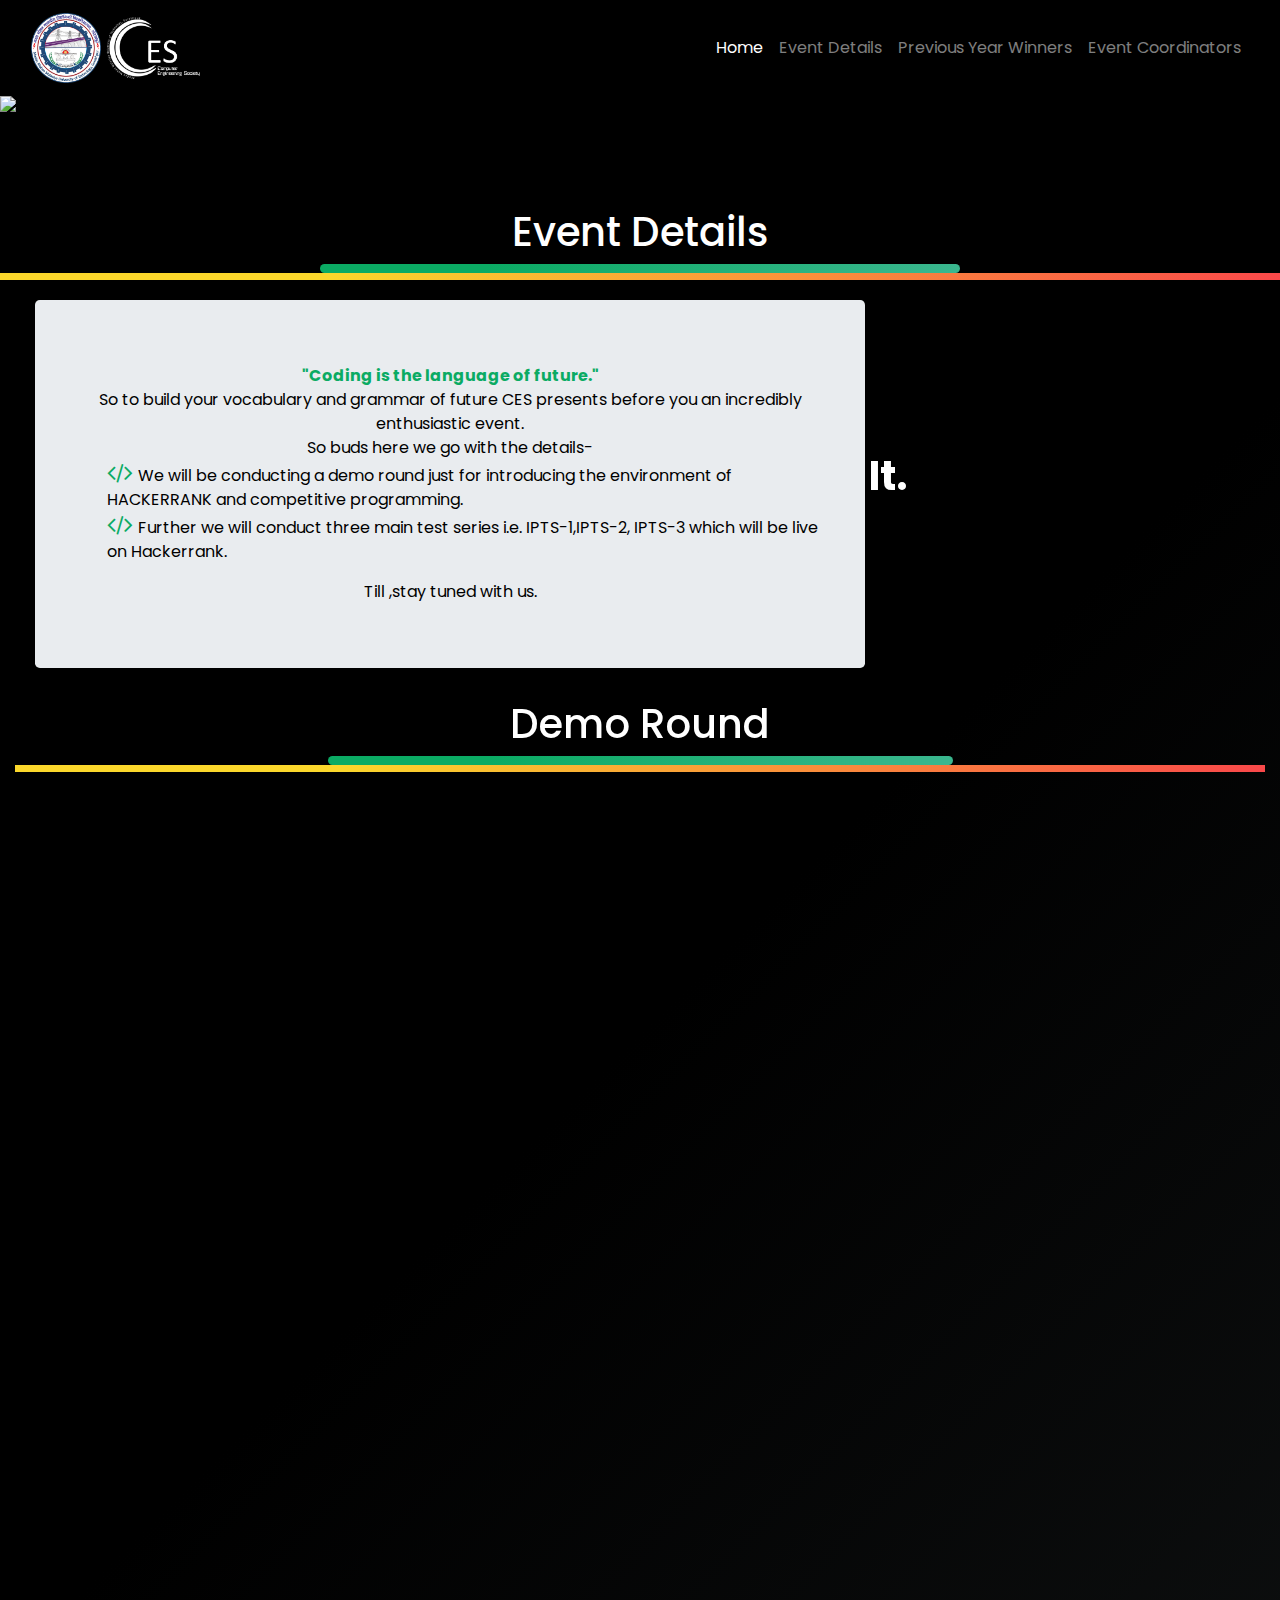
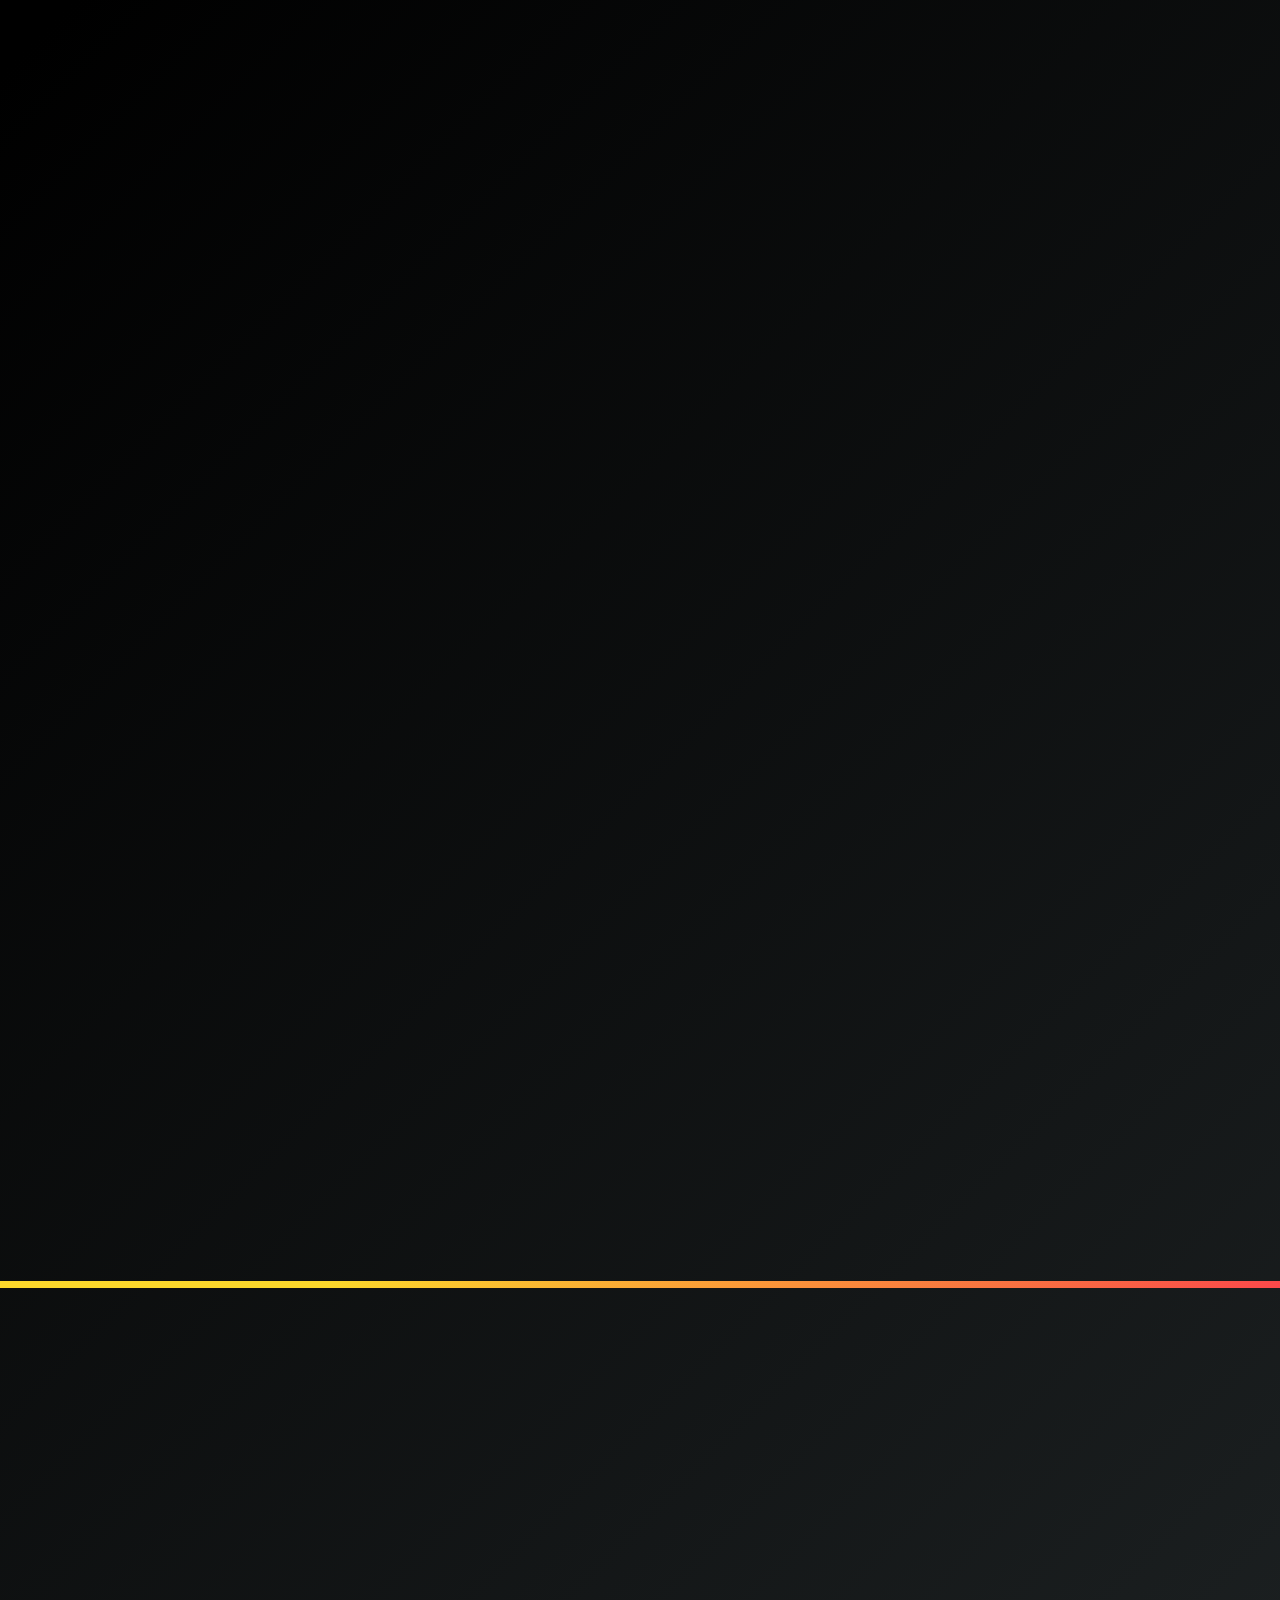
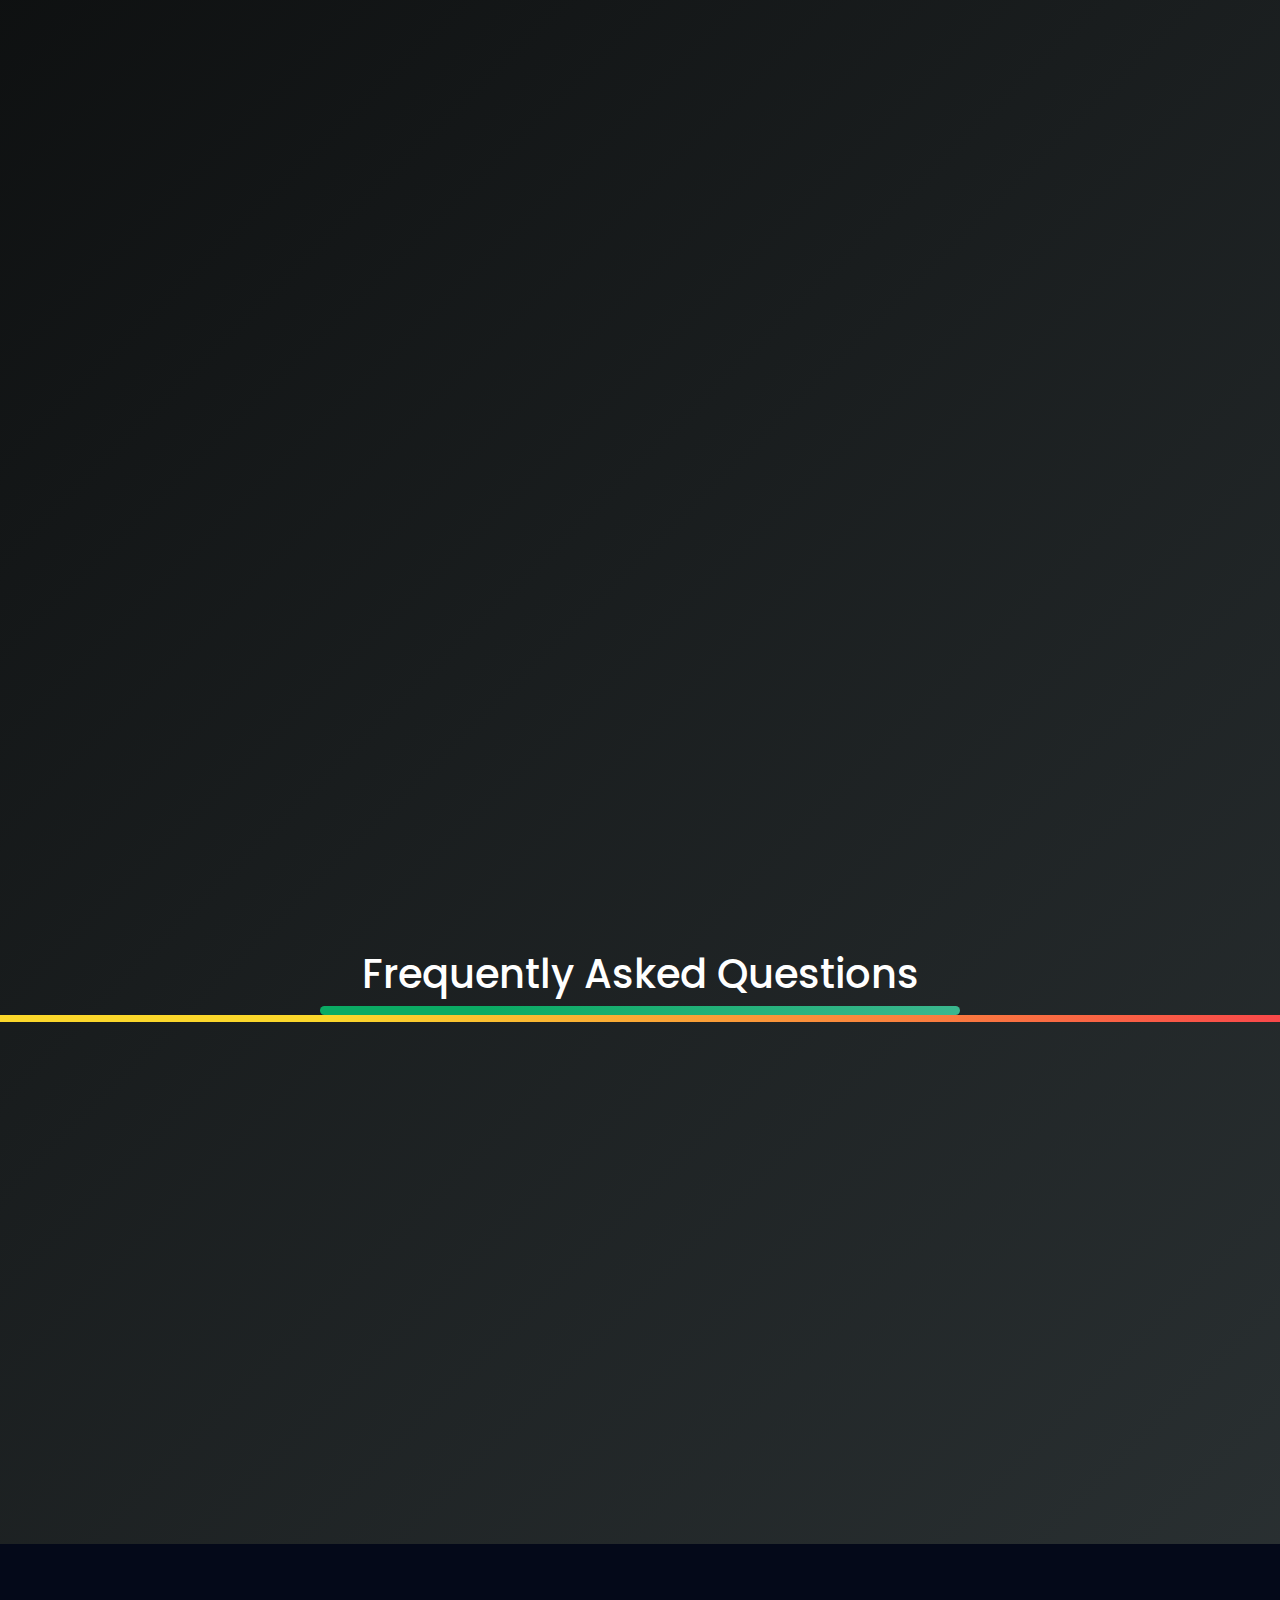
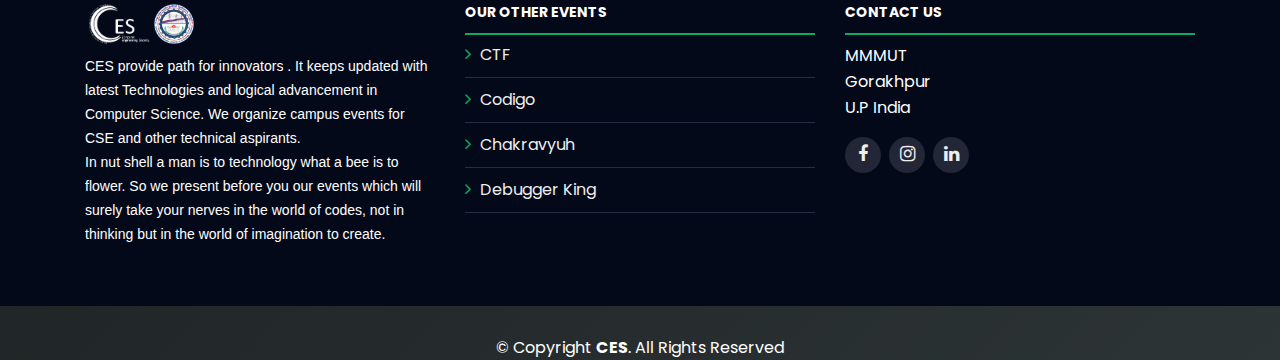
==== commit b400a96f: "Update index.html" ====
--- a/ipts/index.html
+++ b/ipts/index.html
@@ -335,7 +335,7 @@
           <div class="col-lg-4 col-md-6 footer-info">
             <img src="ces2.png" alt="TheEvenet">
             <img src="logo3.png" alt="TheEvenet">
-            <p>CES provide path for innovators . It keeps updated with latest Technologies and logical advancement in Computer Science. We organize campus events for CSE and other tecnical aspirants..</p>
+            <p>CES provide path for innovators . It keeps updated with latest Technologies and logical advancement in Computer Science. We organize campus events for CSE and other technical aspirants.</p>
                 
       <p> In nut shell a man is to technology what a bee is to flower. So we present before you our events which will surely take your nerves in the world of codes, not in thinking but in the world of imagination to create.</p>
       </div>
--- a/ipts/style.css
+++ b/ipts/style.css
@@ -147,7 +147,11 @@
 .pl{
 position: absolute;
 top:36%;
-left: 32%;
+        left:0;
+  right:0;
+
+  margin-left: auto;
+  margin-right: auto;
 }
 .logbutton {
   margin: auto;
@@ -201,7 +205,8 @@
   }
   .im2{
     position: absolute;right: 0;
-    width:100px!important;
+    width:110px!important;
+    height: 70px;
   }
   .im3{
     right: 0px;
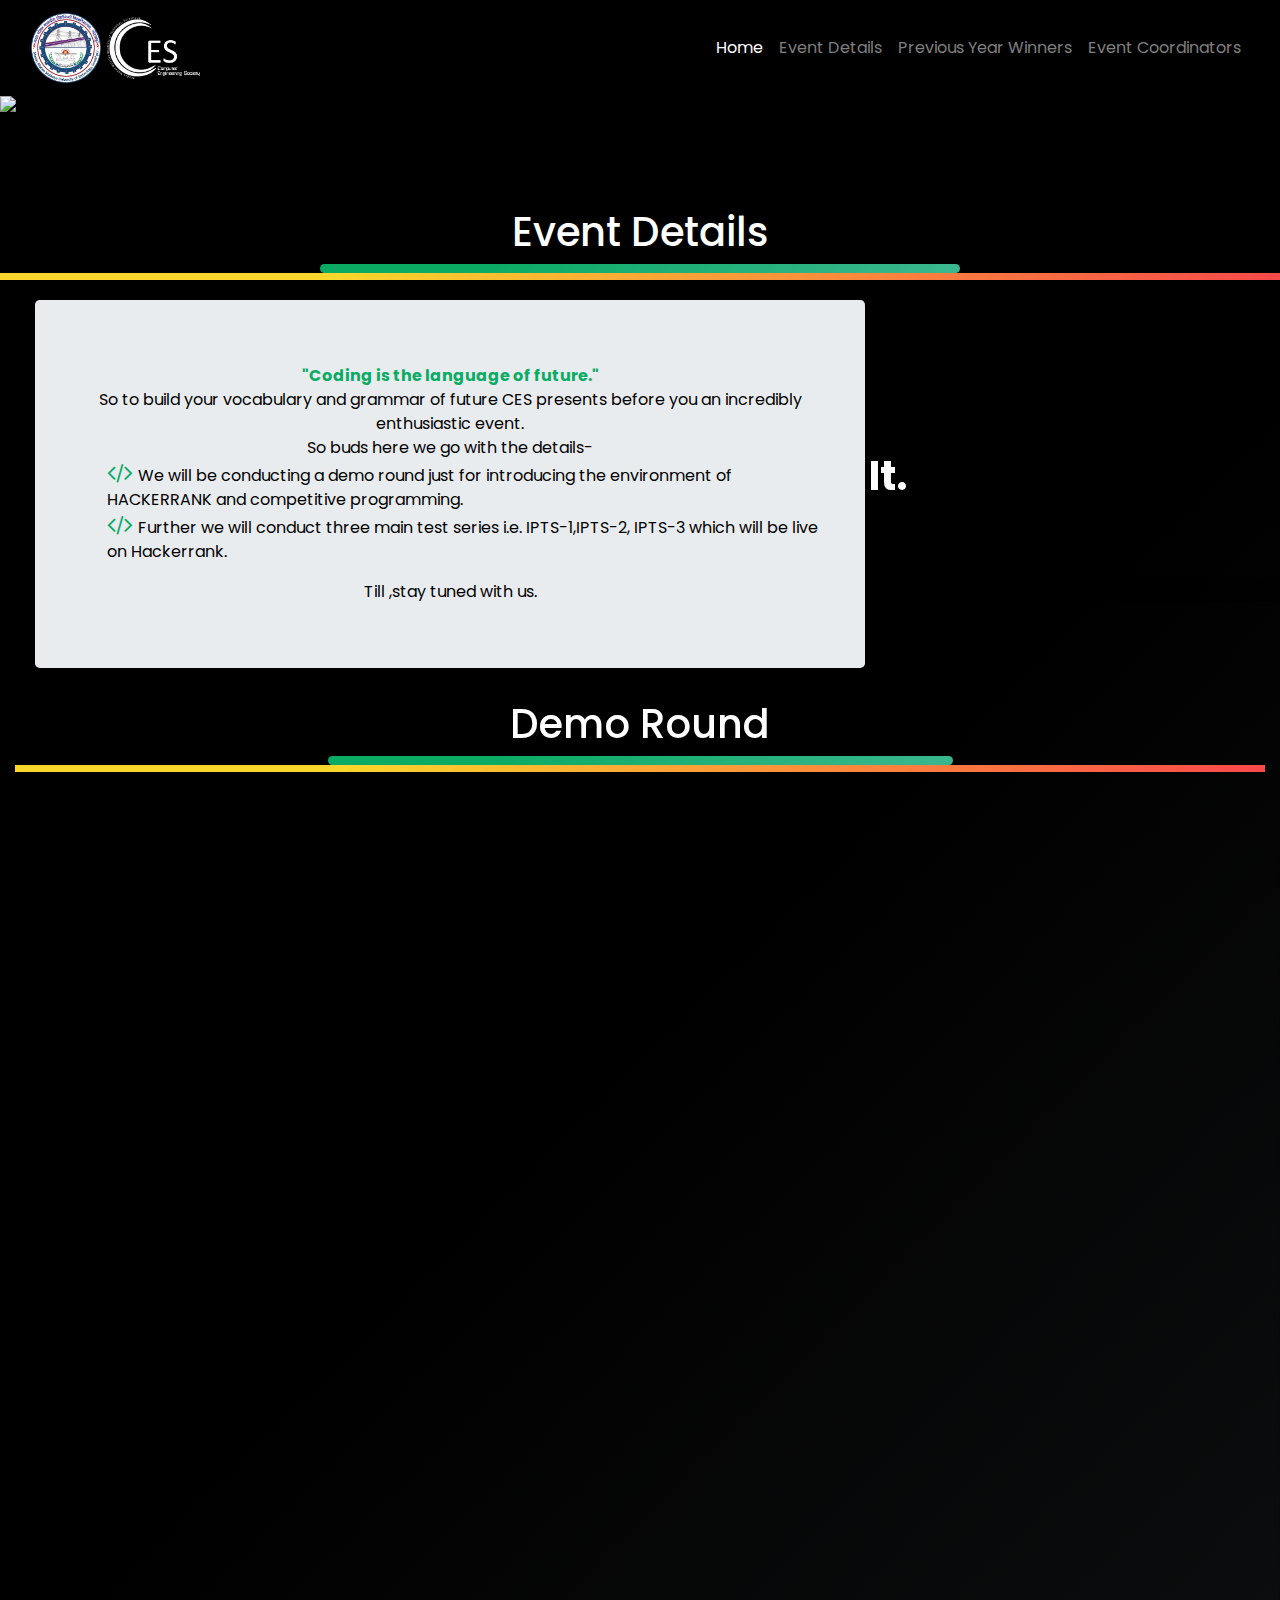
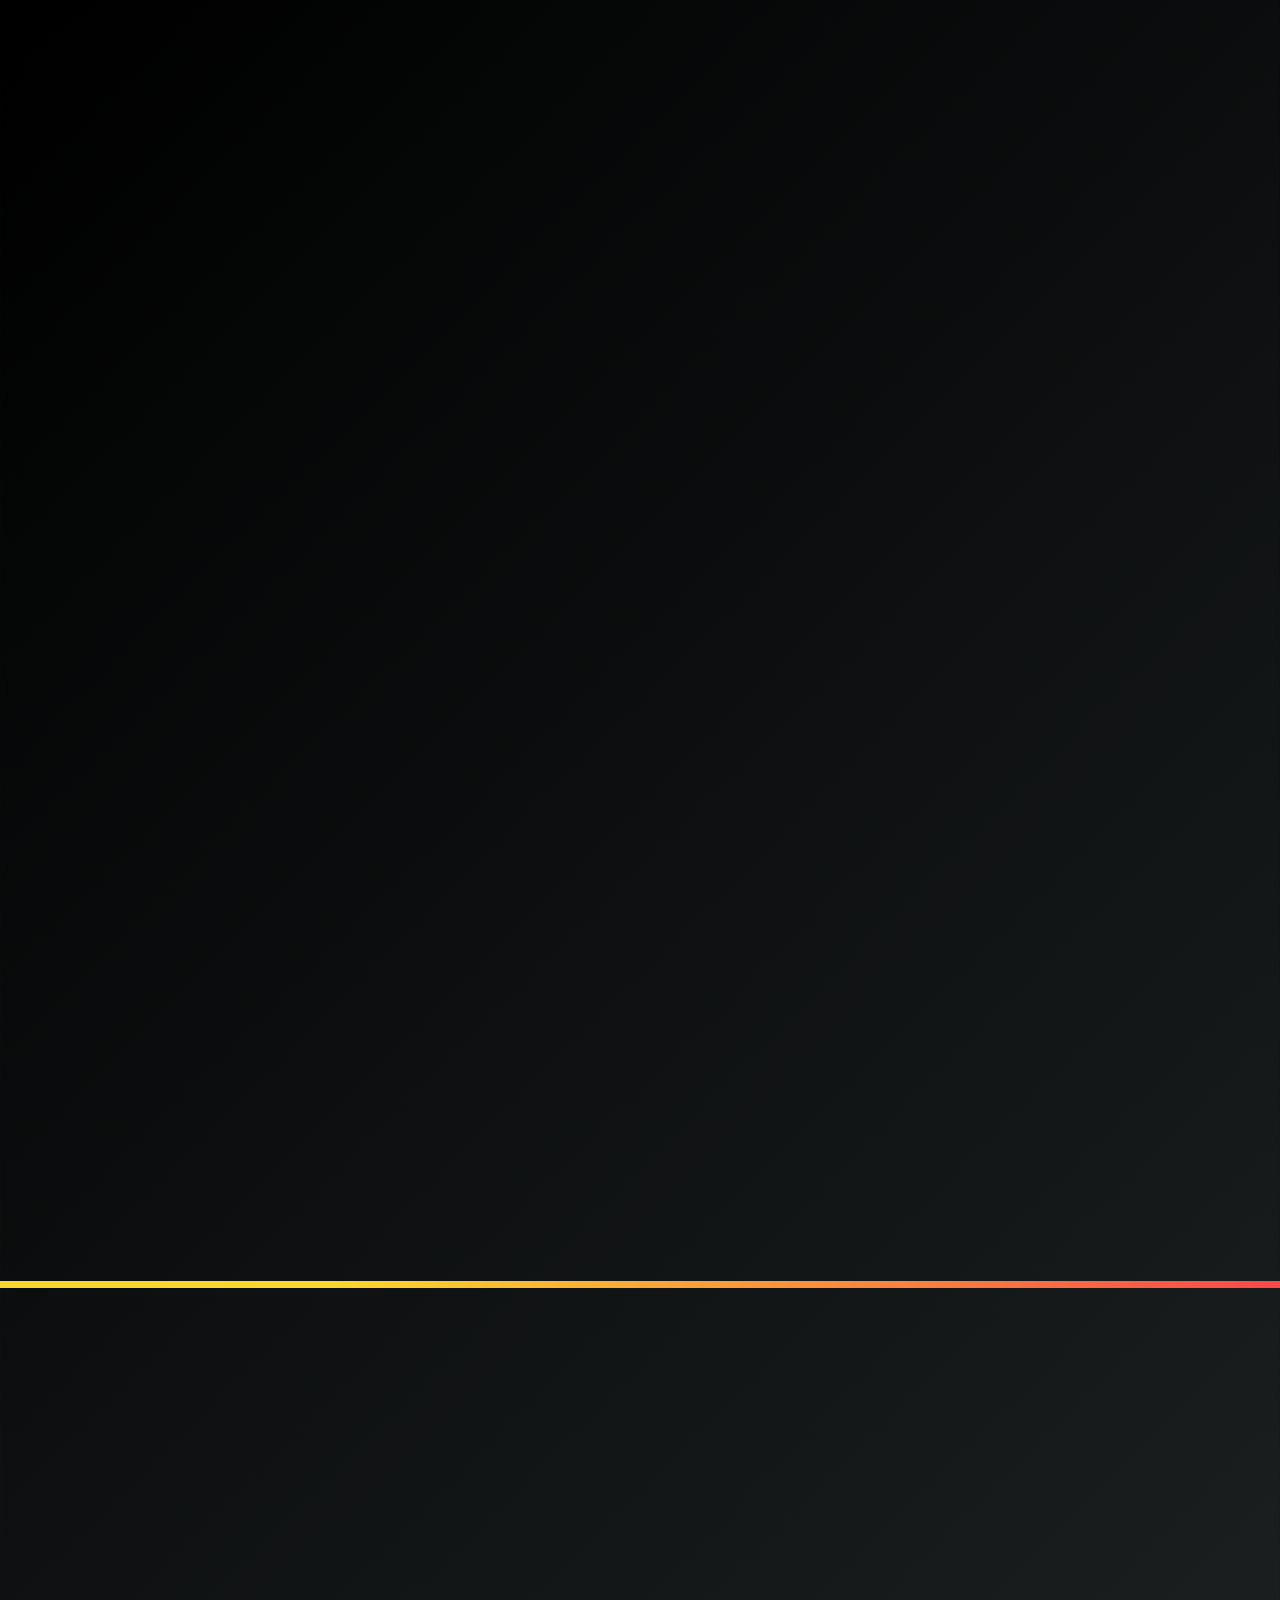
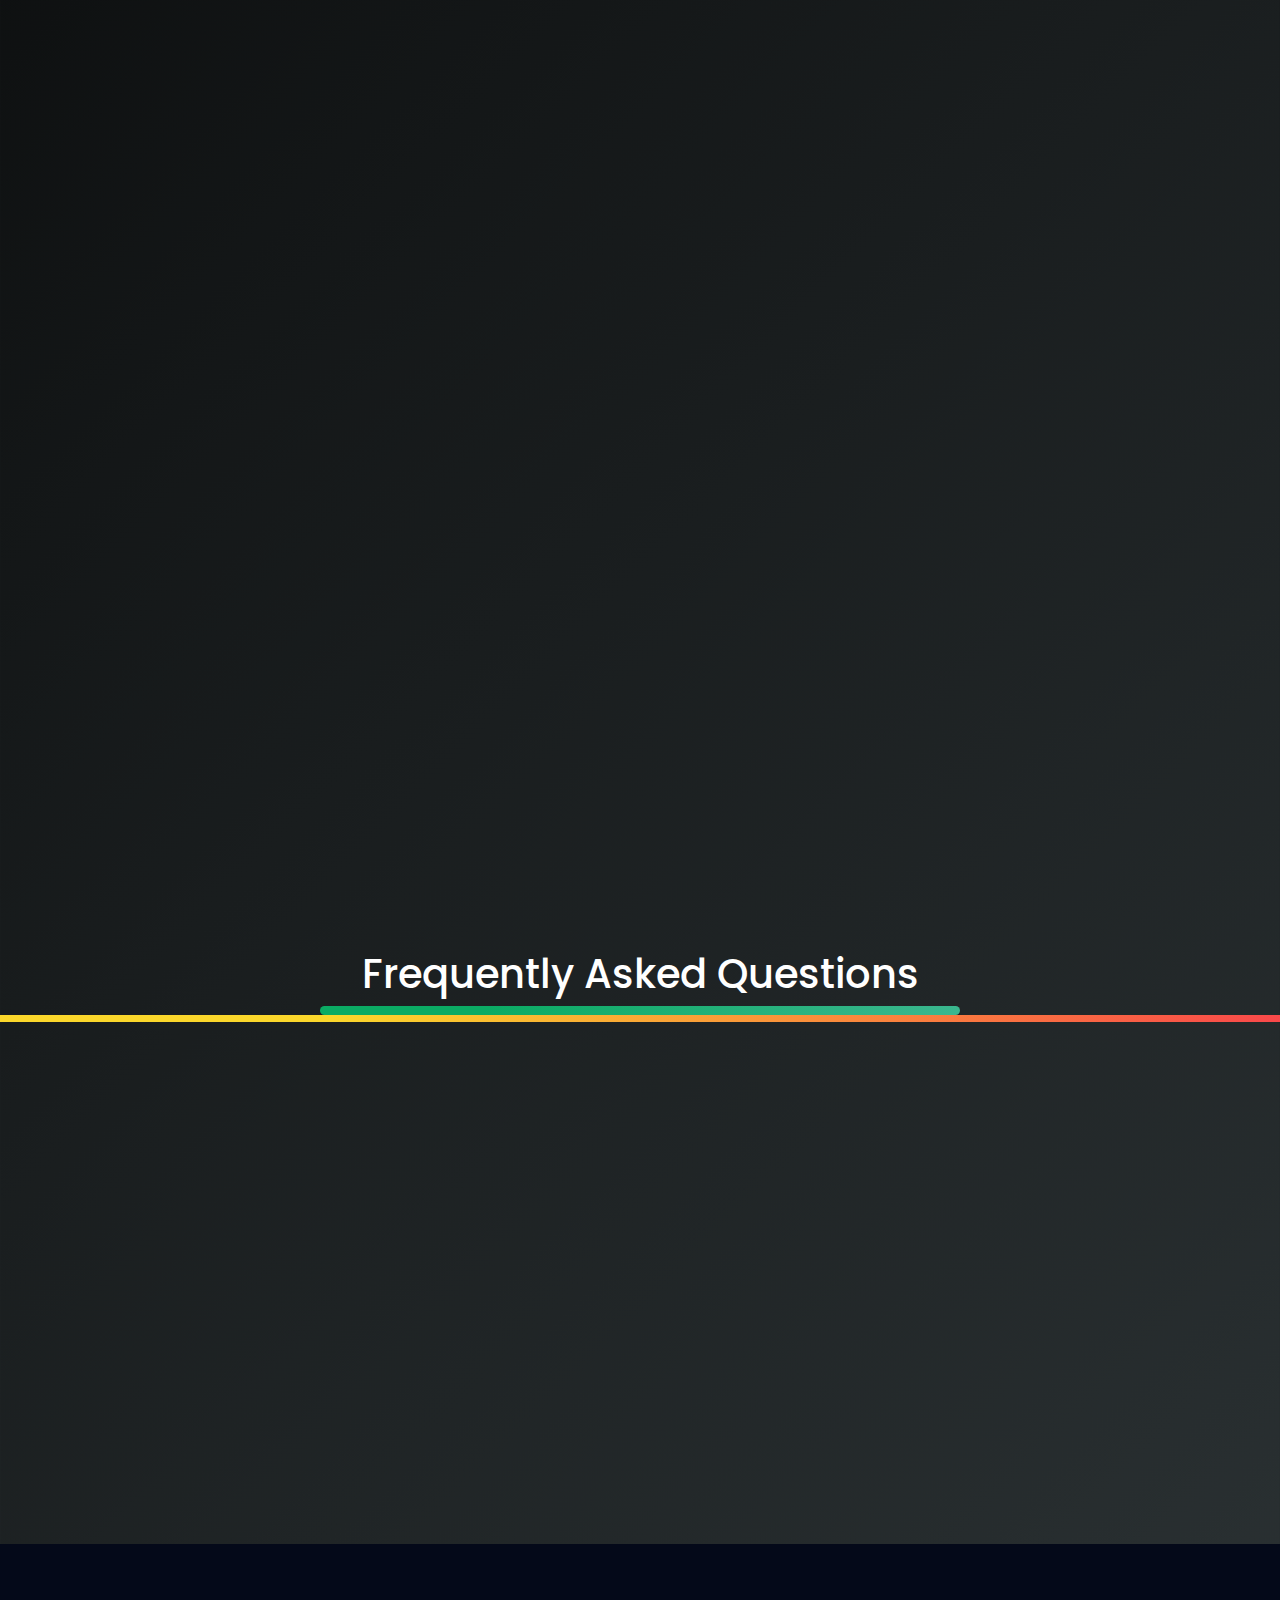
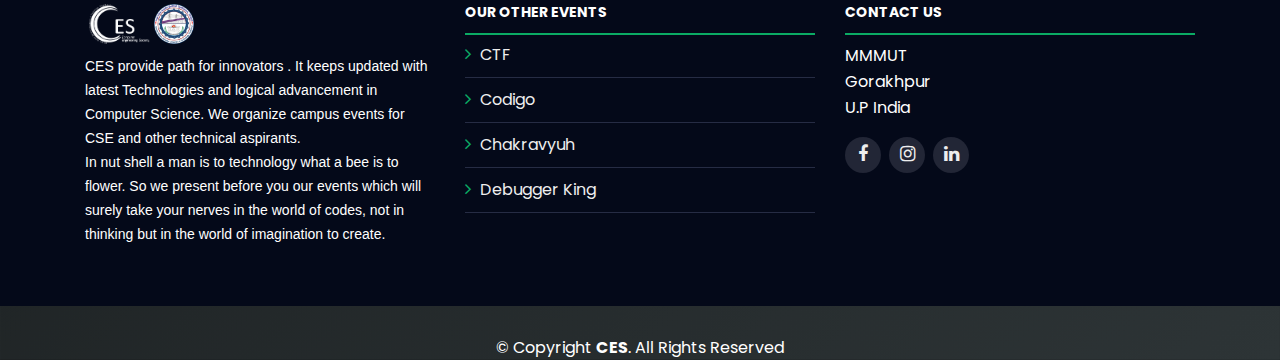
==== commit 2238161b: "changed button" ====
--- a/ipts/index.html
+++ b/ipts/index.html
@@ -15,6 +15,8 @@
   <link rel="icon" type="image/png" sizes="32x32" href="favicon-32x32.png">
   <link href="https://unpkg.com/aos@2.3.1/dist/aos.css" rel="stylesheet">
   <script src="https://unpkg.com/aos@2.3.1/dist/aos.js"></script>
+  <link rel="stylesheet" href="//brick.a.ssl.fastly.net/Roboto:400"/>
+<script src="https://cdnjs.cloudflare.com/ajax/libs/gsap/1.12.1/TweenMax.min.js"></script>
   <style>
   	body{
   		font-family: Poppins;
@@ -59,7 +61,9 @@
 <div class="pl" data-aos="fade-up">
 <H1 class="head1">IPTS</H1>
 <h3 class="head2">Learn It.  Code It .   Explore It.</h3>
-<a href="#" class="logbutton">Register</a>
+<a href="#"><div class="register-button" style="margin: auto;">
+  <p style="margin-top:1rem;">Register</p>
+</div></a>
 </div>
 
 <section id="eventdet" class=" mt-5">
@@ -382,6 +386,14 @@
   </footer>
   <script>
   AOS.init();
+  var $button = document.querySelector('.register-button');
+$button.addEventListener('click', function() {
+  var duration = 0.3,
+      delay = 0.08;
+  TweenMax.to($button, duration, {scaleY: 1.6, ease: Expo.easeOut});
+  TweenMax.to($button, duration, {scaleX: 1.2, scaleY: 1, ease: Back.easeOut, easeParams: [3], delay: delay});
+  TweenMax.to($button, duration * 1.25, {scaleX: 1, scaleY: 1, ease: Back.easeOut, easeParams: [6], delay: delay * 3 });
+});
 </script>
 </body>
 </html>
--- a/ipts/style.css
+++ b/ipts/style.css
@@ -153,52 +153,35 @@
   margin-left: auto;
   margin-right: auto;
 }
-.logbutton {
-  margin: auto;
-  display: block;
-
-  -moz-box-shadow: 0px 10px 14px -7px #3e7327;
-  -webkit-box-shadow: 0px 10px 14px -7px #3e7327;
-  box-shadow: 0px 10px 14px -7px #3e7327;
-  background:-webkit-gradient( linear, left top, left bottom, color-stop(0.05, #396e1e), color-stop(1, #72b352) );
-  background:-moz-linear-gradient( center top, #396e1e 5%, #72b352 100% );
-  filter:progid:DXImageTransform.Microsoft.gradient(startColorstr='#396e1e', endColorstr='#72b352');
-  background-color:#396e1e;
-  -webkit-border-top-left-radius:4px;
-  -moz-border-radius-topleft:4px;
-  border-top-left-radius:4px;
-  -webkit-border-top-right-radius:4px;
-  -moz-border-radius-topright:4px;
-  border-top-right-radius:4px;
-  -webkit-border-bottom-right-radius:4px;
-  -moz-border-radius-bottomright:4px;
-  border-bottom-right-radius:4px;
-  -webkit-border-bottom-left-radius:4px;
-  -moz-border-radius-bottomleft:4px;
-  border-bottom-left-radius:4px;
-text-indent:0;
-  border:1px solid #4b8f29;
-  color:#ffffff;
-  font-family:arial;
-  font-size:23px;
-  font-weight:bold;
-  font-style:normal;
-height:50px;
-  line-height:50px;
-width:140px;
-  text-decoration:none;
-  text-align:center;
-  text-shadow:0px 1px 0px #5b8a3c;
-}.logbutton:hover {
-  background:-webkit-gradient( linear, left top, left bottom, color-stop(0.05, #72b352), color-stop(1, #396e1e) );
-  background:-moz-linear-gradient( center top, #72b352 5%, #396e1e 100% );
-  filter:progid:DXImageTransform.Microsoft.gradient(startColorstr='#72b352', endColorstr='#396e1e');
-  background-color:#72b352;
-  color:white;
-}.logbutton:active {
-  position:relative;
-  top:1px;
-}
+
+ .register-button {
+   background: #3e7327;
+   width: 180px;
+   padding: 4px 0;
+   border-radius: 3px;
+}
+ .register-button p {
+   font-family: 'Roboto';
+   text-align: center;
+   text-transform: uppercase;
+   color: #fff;
+  
+}
+ .register-button:hover {
+   cursor: pointer;
+}
+ .register-button:after {
+   content: "";
+   display: block;
+   position: absolute;
+   width: 100%;
+   height: 10%;
+   border-radius: 50%;
+   background-color: #000;
+   opacity: 0.4;
+   bottom: -30px;
+}
+ 
 @media (max-width: 768px) {
   .im1{
     width:70px!important;
@@ -216,7 +199,7 @@
         margin-top: -100px;
     margin-left: -70px;
 
-    height: 700px;
+    height: 100vh;
     width: 800px;
   }
   .logbutton{
